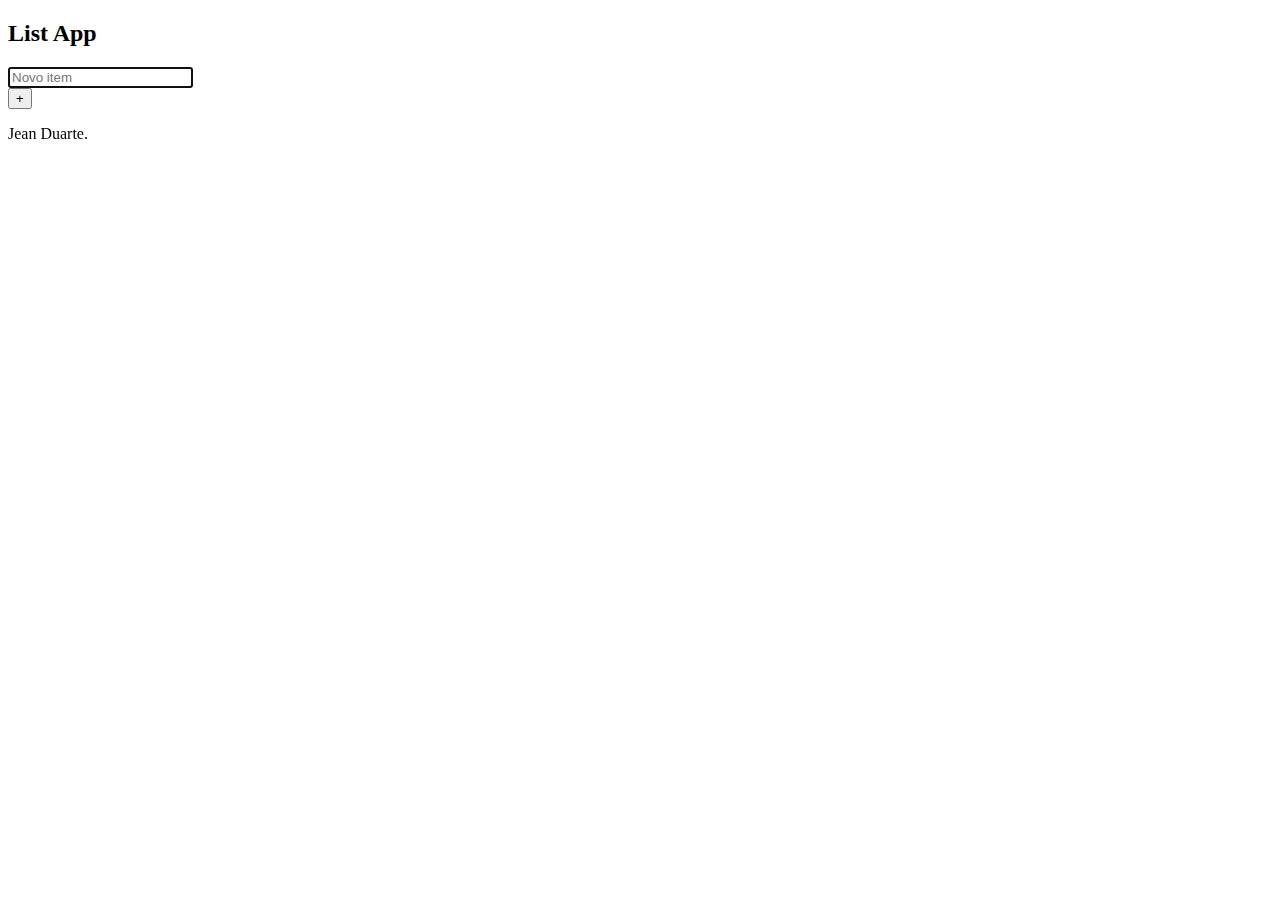
==== public/index.html @ 877e81f6 "using public folder to hold firebase config" ====
<!DOCTYPE html>
<html manifest="app.appcache">
<head>
    <meta charset="utf-8" />
    <meta http-equiv="X-UA-Compatible" content="IE=edge">
    <title>Sua listinha</title>
    <meta name="viewport" content="width=device-width, initial-scale=1">
    <link rel="stylesheet" href="main.css">    
    <link rel="stylesheet" href="https://stackpath.bootstrapcdn.com/bootstrap/4.1.3/css/bootstrap.min.css" integrity="sha384-MCw98/SFnGE8fJT3GXwEOngsV7Zt27NXFoaoApmYm81iuXoPkFOJwJ8ERdknLPMO" crossorigin="anonymous">
</head>
<body>
    <div class="card">

        <div class="card-header text-center">
            <h2 class="display-3 ">List App</h2>
        </div>

        <div class="card-body text-left">
            <div class="jumbotron">    

                <div class="input-group mb-3">
                    <input id="input" class="form-control" placeholder="Novo item" autofocus>
                    <div class="input-group-append">
                        <button id="btn" class="btn btn-success" type="button" >+</button>
                    </div>
                </div>
        
                <ul id="list" class="list-group mb-3">
                                
                </ul>
        
            </div>
        </div>
    
        <div class="card-footer text-muted text-center">
            Jean Duarte.
        </div>
    </div>

</body>

<script src="main.js"></script>
</html>
---- public/main.css ----
.closeBtn{
    color:white;
    background-color:brown;
    position:absolute;
    top:50%;
    right:2%;
    transform:translate(0%,-50%);
    -ms-transform:translate(0%,-50%);
    border-radius: 10% 10%;
    display:inline-block;
    padding:4px 8px;    
    vertical-align:middle;
    overflow:hidden;
    text-decoration:none;    
    text-align:center;
    cursor:pointer;
    white-space:nowrap
}

.closeBtn:hover{
    color:white;
    background-color: red;
    transition-duration: 0.5s;
}
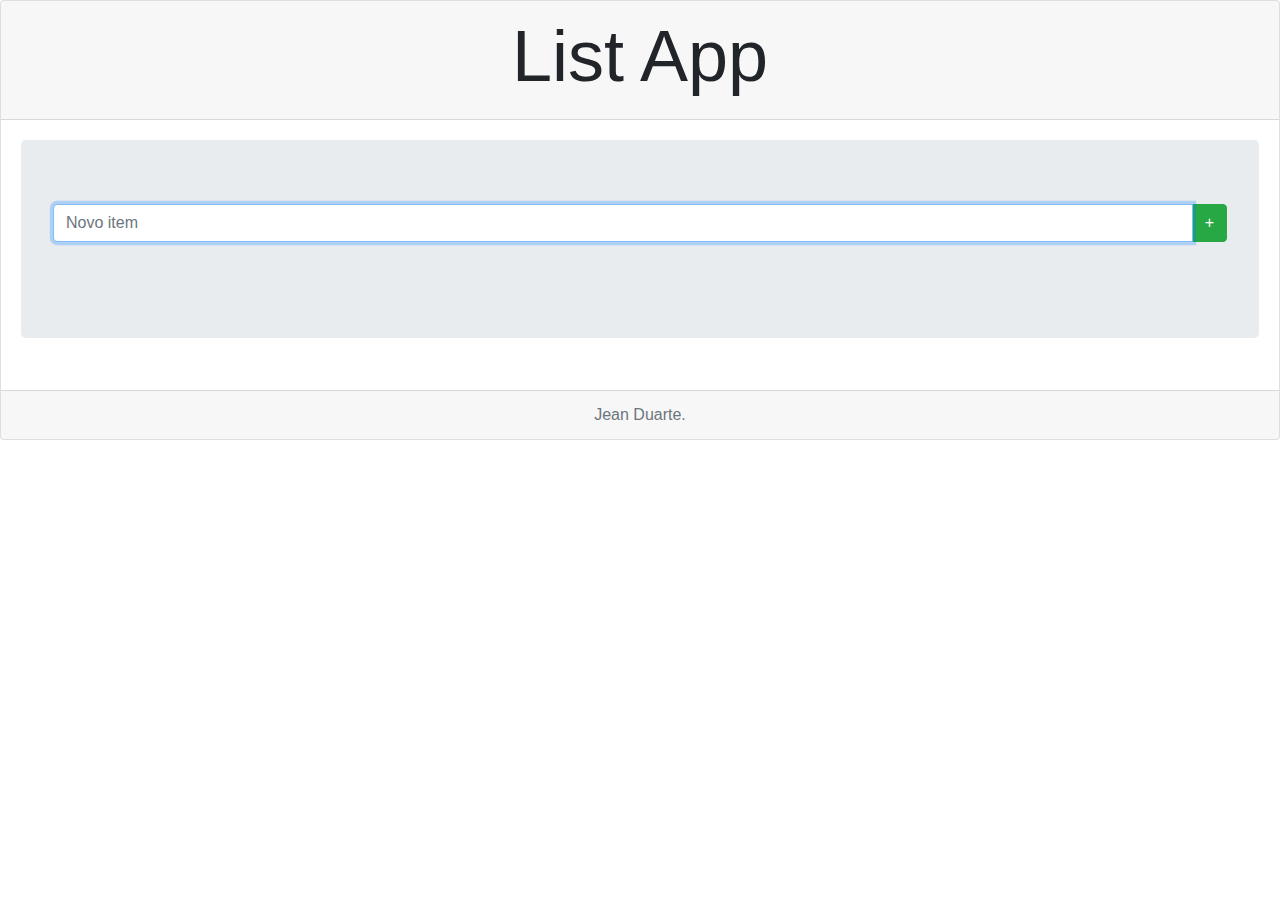
==== commit d376f37b: "not using anymore link to bootstrap" ====
--- a/public/index.html
+++ b/public/index.html
@@ -6,7 +6,7 @@
     <title>Sua listinha</title>
     <meta name="viewport" content="width=device-width, initial-scale=1">
     <link rel="stylesheet" href="main.css">    
-    <link rel="stylesheet" href="https://stackpath.bootstrapcdn.com/bootstrap/4.1.3/css/bootstrap.min.css" integrity="sha384-MCw98/SFnGE8fJT3GXwEOngsV7Zt27NXFoaoApmYm81iuXoPkFOJwJ8ERdknLPMO" crossorigin="anonymous">
+    <!--<link rel="stylesheet" href="https://stackpath.bootstrapcdn.com/bootstrap/4.1.3/css/bootstrap.min.css" integrity="sha384-MCw98/SFnGE8fJT3GXwEOngsV7Zt27NXFoaoApmYm81iuXoPkFOJwJ8ERdknLPMO" crossorigin="anonymous">-->
 </head>
 <body>
     <div class="card">
--- a/public/main.css
+++ b/public/main.css
@@ -23,4 +23,12 @@
     color:white;
     background-color: red;
     transition-duration: 0.5s;
-}+}
+
+/*!
+ * Bootstrap v4.1.3 (https://getbootstrap.com/)
+ * Copyright 2011-2018 The Bootstrap Authors
+ * Copyright 2011-2018 Twitter, Inc.
+ * Licensed under MIT (https://github.com/twbs/bootstrap/blob/master/LICENSE)
+ */:root{--blue:#007bff;--indigo:#6610f2;--purple:#6f42c1;--pink:#e83e8c;--red:#dc3545;--orange:#fd7e14;--yellow:#ffc107;--green:#28a745;--teal:#20c997;--cyan:#17a2b8;--white:#fff;--gray:#6c757d;--gray-dark:#343a40;--primary:#007bff;--secondary:#6c757d;--success:#28a745;--info:#17a2b8;--warning:#ffc107;--danger:#dc3545;--light:#f8f9fa;--dark:#343a40;--breakpoint-xs:0;--breakpoint-sm:576px;--breakpoint-md:768px;--breakpoint-lg:992px;--breakpoint-xl:1200px;--font-family-sans-serif:-apple-system,BlinkMacSystemFont,"Segoe UI",Roboto,"Helvetica Neue",Arial,sans-serif,"Apple Color Emoji","Segoe UI Emoji","Segoe UI Symbol","Noto Color Emoji";--font-family-monospace:SFMono-Regular,Menlo,Monaco,Consolas,"Liberation Mono","Courier New",monospace}*,::after,::before{box-sizing:border-box}html{font-family:sans-serif;line-height:1.15;-webkit-text-size-adjust:100%;-ms-text-size-adjust:100%;-ms-overflow-style:scrollbar;-webkit-tap-highlight-color:transparent}@-ms-viewport{width:device-width}article,aside,figcaption,figure,footer,header,hgroup,main,nav,section{display:block}body{margin:0;font-family:-apple-system,BlinkMacSystemFont,"Segoe UI",Roboto,"Helvetica Neue",Arial,sans-serif,"Apple Color Emoji","Segoe UI Emoji","Segoe UI Symbol","Noto Color Emoji";font-size:1rem;font-weight:400;line-height:1.5;color:#212529;text-align:left;background-color:#fff}[tabindex="-1"]:focus{outline:0!important}hr{box-sizing:content-box;height:0;overflow:visible}h1,h2,h3,h4,h5,h6{margin-top:0;margin-bottom:.5rem}p{margin-top:0;margin-bottom:1rem}abbr[data-original-title],abbr[title]{text-decoration:underline;-webkit-text-decoration:underline dotted;text-decoration:underline dotted;cursor:help;border-bottom:0}address{margin-bottom:1rem;font-style:normal;line-height:inherit}dl,ol,ul{margin-top:0;margin-bottom:1rem}ol ol,ol ul,ul ol,ul ul{margin-bottom:0}dt{font-weight:700}dd{margin-bottom:.5rem;margin-left:0}blockquote{margin:0 0 1rem}dfn{font-style:italic}b,strong{font-weight:bolder}small{font-size:80%}sub,sup{position:relative;font-size:75%;line-height:0;vertical-align:baseline}sub{bottom:-.25em}sup{top:-.5em}a{color:#007bff;text-decoration:none;background-color:transparent;-webkit-text-decoration-skip:objects}a:hover{color:#0056b3;text-decoration:underline}a:not([href]):not([tabindex]){color:inherit;text-decoration:none}a:not([href]):not([tabindex]):focus,a:not([href]):not([tabindex]):hover{color:inherit;text-decoration:none}a:not([href]):not([tabindex]):focus{outline:0}code,kbd,pre,samp{font-family:SFMono-Regular,Menlo,Monaco,Consolas,"Liberation Mono","Courier New",monospace;font-size:1em}pre{margin-top:0;margin-bottom:1rem;overflow:auto;-ms-overflow-style:scrollbar}figure{margin:0 0 1rem}img{vertical-align:middle;border-style:none}svg{overflow:hidden;vertical-align:middle}table{border-collapse:collapse}caption{padding-top:.75rem;padding-bottom:.75rem;color:#6c757d;text-align:left;caption-side:bottom}th{text-align:inherit}label{display:inline-block;margin-bottom:.5rem}button{border-radius:0}button:focus{outline:1px dotted;outline:5px auto -webkit-focus-ring-color}button,input,optgroup,select,textarea{margin:0;font-family:inherit;font-size:inherit;line-height:inherit}button,input{overflow:visible}button,select{text-transform:none}[type=reset],[type=submit],button,html [type=button]{-webkit-appearance:button}[type=button]::-moz-focus-inner,[type=reset]::-moz-focus-inner,[type=submit]::-moz-focus-inner,button::-moz-focus-inner{padding:0;border-style:none}input[type=checkbox],input[type=radio]{box-sizing:border-box;padding:0}input[type=date],input[type=datetime-local],input[type=month],input[type=time]{-webkit-appearance:listbox}textarea{overflow:auto;resize:vertical}fieldset{min-width:0;padding:0;margin:0;border:0}legend{display:block;width:100%;max-width:100%;padding:0;margin-bottom:.5rem;font-size:1.5rem;line-height:inherit;color:inherit;white-space:normal}progress{vertical-align:baseline}[type=number]::-webkit-inner-spin-button,[type=number]::-webkit-outer-spin-button{height:auto}[type=search]{outline-offset:-2px;-webkit-appearance:none}[type=search]::-webkit-search-cancel-button,[type=search]::-webkit-search-decoration{-webkit-appearance:none}::-webkit-file-upload-button{font:inherit;-webkit-appearance:button}output{display:inline-block}summary{display:list-item;cursor:pointer}template{display:none}[hidden]{display:none!important}.h1,.h2,.h3,.h4,.h5,.h6,h1,h2,h3,h4,h5,h6{margin-bottom:.5rem;font-family:inherit;font-weight:500;line-height:1.2;color:inherit}.h1,h1{font-size:2.5rem}.h2,h2{font-size:2rem}.h3,h3{font-size:1.75rem}.h4,h4{font-size:1.5rem}.h5,h5{font-size:1.25rem}.h6,h6{font-size:1rem}.lead{font-size:1.25rem;font-weight:300}.display-1{font-size:6rem;font-weight:300;line-height:1.2}.display-2{font-size:5.5rem;font-weight:300;line-height:1.2}.display-3{font-size:4.5rem;font-weight:300;line-height:1.2}.display-4{font-size:3.5rem;font-weight:300;line-height:1.2}hr{margin-top:1rem;margin-bottom:1rem;border:0;border-top:1px solid rgba(0,0,0,.1)}.small,small{font-size:80%;font-weight:400}.mark,mark{padding:.2em;background-color:#fcf8e3}.list-unstyled{padding-left:0;list-style:none}.list-inline{padding-left:0;list-style:none}.list-inline-item{display:inline-block}.list-inline-item:not(:last-child){margin-right:.5rem}.initialism{font-size:90%;text-transform:uppercase}.blockquote{margin-bottom:1rem;font-size:1.25rem}.blockquote-footer{display:block;font-size:80%;color:#6c757d}.blockquote-footer::before{content:"\2014 \00A0"}.img-fluid{max-width:100%;height:auto}.img-thumbnail{padding:.25rem;background-color:#fff;border:1px solid #dee2e6;border-radius:.25rem;max-width:100%;height:auto}.figure{display:inline-block}.figure-img{margin-bottom:.5rem;line-height:1}.figure-caption{font-size:90%;color:#6c757d}code{font-size:87.5%;color:#e83e8c;word-break:break-word}a>code{color:inherit}kbd{padding:.2rem .4rem;font-size:87.5%;color:#fff;background-color:#212529;border-radius:.2rem}kbd kbd{padding:0;font-size:100%;font-weight:700}pre{display:block;font-size:87.5%;color:#212529}pre code{font-size:inherit;color:inherit;word-break:normal}.pre-scrollable{max-height:340px;overflow-y:scroll}.container{width:100%;padding-right:15px;padding-left:15px;margin-right:auto;margin-left:auto}@media (min-width:576px){.container{max-width:540px}}@media (min-width:768px){.container{max-width:720px}}@media (min-width:992px){.container{max-width:960px}}@media (min-width:1200px){.container{max-width:1140px}}.container-fluid{width:100%;padding-right:15px;padding-left:15px;margin-right:auto;margin-left:auto}.row{display:-ms-flexbox;display:flex;-ms-flex-wrap:wrap;flex-wrap:wrap;margin-right:-15px;margin-left:-15px}.no-gutters{margin-right:0;margin-left:0}.no-gutters>.col,.no-gutters>[class*=col-]{padding-right:0;padding-left:0}.col,.col-1,.col-10,.col-11,.col-12,.col-2,.col-3,.col-4,.col-5,.col-6,.col-7,.col-8,.col-9,.col-auto,.col-lg,.col-lg-1,.col-lg-10,.col-lg-11,.col-lg-12,.col-lg-2,.col-lg-3,.col-lg-4,.col-lg-5,.col-lg-6,.col-lg-7,.col-lg-8,.col-lg-9,.col-lg-auto,.col-md,.col-md-1,.col-md-10,.col-md-11,.col-md-12,.col-md-2,.col-md-3,.col-md-4,.col-md-5,.col-md-6,.col-md-7,.col-md-8,.col-md-9,.col-md-auto,.col-sm,.col-sm-1,.col-sm-10,.col-sm-11,.col-sm-12,.col-sm-2,.col-sm-3,.col-sm-4,.col-sm-5,.col-sm-6,.col-sm-7,.col-sm-8,.col-sm-9,.col-sm-auto,.col-xl,.col-xl-1,.col-xl-10,.col-xl-11,.col-xl-12,.col-xl-2,.col-xl-3,.col-xl-4,.col-xl-5,.col-xl-6,.col-xl-7,.col-xl-8,.col-xl-9,.col-xl-auto{position:relative;width:100%;min-height:1px;padding-right:15px;padding-left:15px}.col{-ms-flex-preferred-size:0;flex-basis:0;-ms-flex-positive:1;flex-grow:1;max-width:100%}.col-auto{-ms-flex:0 0 auto;flex:0 0 auto;width:auto;max-width:none}.col-1{-ms-flex:0 0 8.333333%;flex:0 0 8.333333%;max-width:8.333333%}.col-2{-ms-flex:0 0 16.666667%;flex:0 0 16.666667%;max-width:16.666667%}.col-3{-ms-flex:0 0 25%;flex:0 0 25%;max-width:25%}.col-4{-ms-flex:0 0 33.333333%;flex:0 0 33.333333%;max-width:33.333333%}.col-5{-ms-flex:0 0 41.666667%;flex:0 0 41.666667%;max-width:41.666667%}.col-6{-ms-flex:0 0 50%;flex:0 0 50%;max-width:50%}.col-7{-ms-flex:0 0 58.333333%;flex:0 0 58.333333%;max-width:58.333333%}.col-8{-ms-flex:0 0 66.666667%;flex:0 0 66.666667%;max-width:66.666667%}.col-9{-ms-flex:0 0 75%;flex:0 0 75%;max-width:75%}.col-10{-ms-flex:0 0 83.333333%;flex:0 0 83.333333%;max-width:83.333333%}.col-11{-ms-flex:0 0 91.666667%;flex:0 0 91.666667%;max-width:91.666667%}.col-12{-ms-flex:0 0 100%;flex:0 0 100%;max-width:100%}.order-first{-ms-flex-order:-1;order:-1}.order-last{-ms-flex-order:13;order:13}.order-0{-ms-flex-order:0;order:0}.order-1{-ms-flex-order:1;order:1}.order-2{-ms-flex-order:2;order:2}.order-3{-ms-flex-order:3;order:3}.order-4{-ms-flex-order:4;order:4}.order-5{-ms-flex-order:5;order:5}.order-6{-ms-flex-order:6;order:6}.order-7{-ms-flex-order:7;order:7}.order-8{-ms-flex-order:8;order:8}.order-9{-ms-flex-order:9;order:9}.order-10{-ms-flex-order:10;order:10}.order-11{-ms-flex-order:11;order:11}.order-12{-ms-flex-order:12;order:12}.offset-1{margin-left:8.333333%}.offset-2{margin-left:16.666667%}.offset-3{margin-left:25%}.offset-4{margin-left:33.333333%}.offset-5{margin-left:41.666667%}.offset-6{margin-left:50%}.offset-7{margin-left:58.333333%}.offset-8{margin-left:66.666667%}.offset-9{margin-left:75%}.offset-10{margin-left:83.333333%}.offset-11{margin-left:91.666667%}@media (min-width:576px){.col-sm{-ms-flex-preferred-size:0;flex-basis:0;-ms-flex-positive:1;flex-grow:1;max-width:100%}.col-sm-auto{-ms-flex:0 0 auto;flex:0 0 auto;width:auto;max-width:none}.col-sm-1{-ms-flex:0 0 8.333333%;flex:0 0 8.333333%;max-width:8.333333%}.col-sm-2{-ms-flex:0 0 16.666667%;flex:0 0 16.666667%;max-width:16.666667%}.col-sm-3{-ms-flex:0 0 25%;flex:0 0 25%;max-width:25%}.col-sm-4{-ms-flex:0 0 33.333333%;flex:0 0 33.333333%;max-width:33.333333%}.col-sm-5{-ms-flex:0 0 41.666667%;flex:0 0 41.666667%;max-width:41.666667%}.col-sm-6{-ms-flex:0 0 50%;flex:0 0 50%;max-width:50%}.col-sm-7{-ms-flex:0 0 58.333333%;flex:0 0 58.333333%;max-width:58.333333%}.col-sm-8{-ms-flex:0 0 66.666667%;flex:0 0 66.666667%;max-width:66.666667%}.col-sm-9{-ms-flex:0 0 75%;flex:0 0 75%;max-width:75%}.col-sm-10{-ms-flex:0 0 83.333333%;flex:0 0 83.333333%;max-width:83.333333%}.col-sm-11{-ms-flex:0 0 91.666667%;flex:0 0 91.666667%;max-width:91.666667%}.col-sm-12{-ms-flex:0 0 100%;flex:0 0 100%;max-width:100%}.order-sm-first{-ms-flex-order:-1;order:-1}.order-sm-last{-ms-flex-order:13;order:13}.order-sm-0{-ms-flex-order:0;order:0}.order-sm-1{-ms-flex-order:1;order:1}.order-sm-2{-ms-flex-order:2;order:2}.order-sm-3{-ms-flex-order:3;order:3}.order-sm-4{-ms-flex-order:4;order:4}.order-sm-5{-ms-flex-order:5;order:5}.order-sm-6{-ms-flex-order:6;order:6}.order-sm-7{-ms-flex-order:7;order:7}.order-sm-8{-ms-flex-order:8;order:8}.order-sm-9{-ms-flex-order:9;order:9}.order-sm-10{-ms-flex-order:10;order:10}.order-sm-11{-ms-flex-order:11;order:11}.order-sm-12{-ms-flex-order:12;order:12}.offset-sm-0{margin-left:0}.offset-sm-1{margin-left:8.333333%}.offset-sm-2{margin-left:16.666667%}.offset-sm-3{margin-left:25%}.offset-sm-4{margin-left:33.333333%}.offset-sm-5{margin-left:41.666667%}.offset-sm-6{margin-left:50%}.offset-sm-7{margin-left:58.333333%}.offset-sm-8{margin-left:66.666667%}.offset-sm-9{margin-left:75%}.offset-sm-10{margin-left:83.333333%}.offset-sm-11{margin-left:91.666667%}}@media (min-width:768px){.col-md{-ms-flex-preferred-size:0;flex-basis:0;-ms-flex-positive:1;flex-grow:1;max-width:100%}.col-md-auto{-ms-flex:0 0 auto;flex:0 0 auto;width:auto;max-width:none}.col-md-1{-ms-flex:0 0 8.333333%;flex:0 0 8.333333%;max-width:8.333333%}.col-md-2{-ms-flex:0 0 16.666667%;flex:0 0 16.666667%;max-width:16.666667%}.col-md-3{-ms-flex:0 0 25%;flex:0 0 25%;max-width:25%}.col-md-4{-ms-flex:0 0 33.333333%;flex:0 0 33.333333%;max-width:33.333333%}.col-md-5{-ms-flex:0 0 41.666667%;flex:0 0 41.666667%;max-width:41.666667%}.col-md-6{-ms-flex:0 0 50%;flex:0 0 50%;max-width:50%}.col-md-7{-ms-flex:0 0 58.333333%;flex:0 0 58.333333%;max-width:58.333333%}.col-md-8{-ms-flex:0 0 66.666667%;flex:0 0 66.666667%;max-width:66.666667%}.col-md-9{-ms-flex:0 0 75%;flex:0 0 75%;max-width:75%}.col-md-10{-ms-flex:0 0 83.333333%;flex:0 0 83.333333%;max-width:83.333333%}.col-md-11{-ms-flex:0 0 91.666667%;flex:0 0 91.666667%;max-width:91.666667%}.col-md-12{-ms-flex:0 0 100%;flex:0 0 100%;max-width:100%}.order-md-first{-ms-flex-order:-1;order:-1}.order-md-last{-ms-flex-order:13;order:13}.order-md-0{-ms-flex-order:0;order:0}.order-md-1{-ms-flex-order:1;order:1}.order-md-2{-ms-flex-order:2;order:2}.order-md-3{-ms-flex-order:3;order:3}.order-md-4{-ms-flex-order:4;order:4}.order-md-5{-ms-flex-order:5;order:5}.order-md-6{-ms-flex-order:6;order:6}.order-md-7{-ms-flex-order:7;order:7}.order-md-8{-ms-flex-order:8;order:8}.order-md-9{-ms-flex-order:9;order:9}.order-md-10{-ms-flex-order:10;order:10}.order-md-11{-ms-flex-order:11;order:11}.order-md-12{-ms-flex-order:12;order:12}.offset-md-0{margin-left:0}.offset-md-1{margin-left:8.333333%}.offset-md-2{margin-left:16.666667%}.offset-md-3{margin-left:25%}.offset-md-4{margin-left:33.333333%}.offset-md-5{margin-left:41.666667%}.offset-md-6{margin-left:50%}.offset-md-7{margin-left:58.333333%}.offset-md-8{margin-left:66.666667%}.offset-md-9{margin-left:75%}.offset-md-10{margin-left:83.333333%}.offset-md-11{margin-left:91.666667%}}@media (min-width:992px){.col-lg{-ms-flex-preferred-size:0;flex-basis:0;-ms-flex-positive:1;flex-grow:1;max-width:100%}.col-lg-auto{-ms-flex:0 0 auto;flex:0 0 auto;width:auto;max-width:none}.col-lg-1{-ms-flex:0 0 8.333333%;flex:0 0 8.333333%;max-width:8.333333%}.col-lg-2{-ms-flex:0 0 16.666667%;flex:0 0 16.666667%;max-width:16.666667%}.col-lg-3{-ms-flex:0 0 25%;flex:0 0 25%;max-width:25%}.col-lg-4{-ms-flex:0 0 33.333333%;flex:0 0 33.333333%;max-width:33.333333%}.col-lg-5{-ms-flex:0 0 41.666667%;flex:0 0 41.666667%;max-width:41.666667%}.col-lg-6{-ms-flex:0 0 50%;flex:0 0 50%;max-width:50%}.col-lg-7{-ms-flex:0 0 58.333333%;flex:0 0 58.333333%;max-width:58.333333%}.col-lg-8{-ms-flex:0 0 66.666667%;flex:0 0 66.666667%;max-width:66.666667%}.col-lg-9{-ms-flex:0 0 75%;flex:0 0 75%;max-width:75%}.col-lg-10{-ms-flex:0 0 83.333333%;flex:0 0 83.333333%;max-width:83.333333%}.col-lg-11{-ms-flex:0 0 91.666667%;flex:0 0 91.666667%;max-width:91.666667%}.col-lg-12{-ms-flex:0 0 100%;flex:0 0 100%;max-width:100%}.order-lg-first{-ms-flex-order:-1;order:-1}.order-lg-last{-ms-flex-order:13;order:13}.order-lg-0{-ms-flex-order:0;order:0}.order-lg-1{-ms-flex-order:1;order:1}.order-lg-2{-ms-flex-order:2;order:2}.order-lg-3{-ms-flex-order:3;order:3}.order-lg-4{-ms-flex-order:4;order:4}.order-lg-5{-ms-flex-order:5;order:5}.order-lg-6{-ms-flex-order:6;order:6}.order-lg-7{-ms-flex-order:7;order:7}.order-lg-8{-ms-flex-order:8;order:8}.order-lg-9{-ms-flex-order:9;order:9}.order-lg-10{-ms-flex-order:10;order:10}.order-lg-11{-ms-flex-order:11;order:11}.order-lg-12{-ms-flex-order:12;order:12}.offset-lg-0{margin-left:0}.offset-lg-1{margin-left:8.333333%}.offset-lg-2{margin-left:16.666667%}.offset-lg-3{margin-left:25%}.offset-lg-4{margin-left:33.333333%}.offset-lg-5{margin-left:41.666667%}.offset-lg-6{margin-left:50%}.offset-lg-7{margin-left:58.333333%}.offset-lg-8{margin-left:66.666667%}.offset-lg-9{margin-left:75%}.offset-lg-10{margin-left:83.333333%}.offset-lg-11{margin-left:91.666667%}}@media (min-width:1200px){.col-xl{-ms-flex-preferred-size:0;flex-basis:0;-ms-flex-positive:1;flex-grow:1;max-width:100%}.col-xl-auto{-ms-flex:0 0 auto;flex:0 0 auto;width:auto;max-width:none}.col-xl-1{-ms-flex:0 0 8.333333%;flex:0 0 8.333333%;max-width:8.333333%}.col-xl-2{-ms-flex:0 0 16.666667%;flex:0 0 16.666667%;max-width:16.666667%}.col-xl-3{-ms-flex:0 0 25%;flex:0 0 25%;max-width:25%}.col-xl-4{-ms-flex:0 0 33.333333%;flex:0 0 33.333333%;max-width:33.333333%}.col-xl-5{-ms-flex:0 0 41.666667%;flex:0 0 41.666667%;max-width:41.666667%}.col-xl-6{-ms-flex:0 0 50%;flex:0 0 50%;max-width:50%}.col-xl-7{-ms-flex:0 0 58.333333%;flex:0 0 58.333333%;max-width:58.333333%}.col-xl-8{-ms-flex:0 0 66.666667%;flex:0 0 66.666667%;max-width:66.666667%}.col-xl-9{-ms-flex:0 0 75%;flex:0 0 75%;max-width:75%}.col-xl-10{-ms-flex:0 0 83.333333%;flex:0 0 83.333333%;max-width:83.333333%}.col-xl-11{-ms-flex:0 0 91.666667%;flex:0 0 91.666667%;max-width:91.666667%}.col-xl-12{-ms-flex:0 0 100%;flex:0 0 100%;max-width:100%}.order-xl-first{-ms-flex-order:-1;order:-1}.order-xl-last{-ms-flex-order:13;order:13}.order-xl-0{-ms-flex-order:0;order:0}.order-xl-1{-ms-flex-order:1;order:1}.order-xl-2{-ms-flex-order:2;order:2}.order-xl-3{-ms-flex-order:3;order:3}.order-xl-4{-ms-flex-order:4;order:4}.order-xl-5{-ms-flex-order:5;order:5}.order-xl-6{-ms-flex-order:6;order:6}.order-xl-7{-ms-flex-order:7;order:7}.order-xl-8{-ms-flex-order:8;order:8}.order-xl-9{-ms-flex-order:9;order:9}.order-xl-10{-ms-flex-order:10;order:10}.order-xl-11{-ms-flex-order:11;order:11}.order-xl-12{-ms-flex-order:12;order:12}.offset-xl-0{margin-left:0}.offset-xl-1{margin-left:8.333333%}.offset-xl-2{margin-left:16.666667%}.offset-xl-3{margin-left:25%}.offset-xl-4{margin-left:33.333333%}.offset-xl-5{margin-left:41.666667%}.offset-xl-6{margin-left:50%}.offset-xl-7{margin-left:58.333333%}.offset-xl-8{margin-left:66.666667%}.offset-xl-9{margin-left:75%}.offset-xl-10{margin-left:83.333333%}.offset-xl-11{margin-left:91.666667%}}.table{width:100%;margin-bottom:1rem;background-color:transparent}.table td,.table th{padding:.75rem;vertical-align:top;border-top:1px solid #dee2e6}.table thead th{vertical-align:bottom;border-bottom:2px solid #dee2e6}.table tbody+tbody{border-top:2px solid #dee2e6}.table .table{background-color:#fff}.table-sm td,.table-sm th{padding:.3rem}.table-bordered{border:1px solid #dee2e6}.table-bordered td,.table-bordered th{border:1px solid #dee2e6}.table-bordered thead td,.table-bordered thead th{border-bottom-width:2px}.table-borderless tbody+tbody,.table-borderless td,.table-borderless th,.table-borderless thead th{border:0}.table-striped tbody tr:nth-of-type(odd){background-color:rgba(0,0,0,.05)}.table-hover tbody tr:hover{background-color:rgba(0,0,0,.075)}.table-primary,.table-primary>td,.table-primary>th{background-color:#b8daff}.table-hover .table-primary:hover{background-color:#9fcdff}.table-hover .table-primary:hover>td,.table-hover .table-primary:hover>th{background-color:#9fcdff}.table-secondary,.table-secondary>td,.table-secondary>th{background-color:#d6d8db}.table-hover .table-secondary:hover{background-color:#c8cbcf}.table-hover .table-secondary:hover>td,.table-hover .table-secondary:hover>th{background-color:#c8cbcf}.table-success,.table-success>td,.table-success>th{background-color:#c3e6cb}.table-hover .table-success:hover{background-color:#b1dfbb}.table-hover .table-success:hover>td,.table-hover .table-success:hover>th{background-color:#b1dfbb}.table-info,.table-info>td,.table-info>th{background-color:#bee5eb}.table-hover .table-info:hover{background-color:#abdde5}.table-hover .table-info:hover>td,.table-hover .table-info:hover>th{background-color:#abdde5}.table-warning,.table-warning>td,.table-warning>th{background-color:#ffeeba}.table-hover .table-warning:hover{background-color:#ffe8a1}.table-hover .table-warning:hover>td,.table-hover .table-warning:hover>th{background-color:#ffe8a1}.table-danger,.table-danger>td,.table-danger>th{background-color:#f5c6cb}.table-hover .table-danger:hover{background-color:#f1b0b7}.table-hover .table-danger:hover>td,.table-hover .table-danger:hover>th{background-color:#f1b0b7}.table-light,.table-light>td,.table-light>th{background-color:#fdfdfe}.table-hover .table-light:hover{background-color:#ececf6}.table-hover .table-light:hover>td,.table-hover .table-light:hover>th{background-color:#ececf6}.table-dark,.table-dark>td,.table-dark>th{background-color:#c6c8ca}.table-hover .table-dark:hover{background-color:#b9bbbe}.table-hover .table-dark:hover>td,.table-hover .table-dark:hover>th{background-color:#b9bbbe}.table-active,.table-active>td,.table-active>th{background-color:rgba(0,0,0,.075)}.table-hover .table-active:hover{background-color:rgba(0,0,0,.075)}.table-hover .table-active:hover>td,.table-hover .table-active:hover>th{background-color:rgba(0,0,0,.075)}.table .thead-dark th{color:#fff;background-color:#212529;border-color:#32383e}.table .thead-light th{color:#495057;background-color:#e9ecef;border-color:#dee2e6}.table-dark{color:#fff;background-color:#212529}.table-dark td,.table-dark th,.table-dark thead th{border-color:#32383e}.table-dark.table-bordered{border:0}.table-dark.table-striped tbody tr:nth-of-type(odd){background-color:rgba(255,255,255,.05)}.table-dark.table-hover tbody tr:hover{background-color:rgba(255,255,255,.075)}@media (max-width:575.98px){.table-responsive-sm{display:block;width:100%;overflow-x:auto;-webkit-overflow-scrolling:touch;-ms-overflow-style:-ms-autohiding-scrollbar}.table-responsive-sm>.table-bordered{border:0}}@media (max-width:767.98px){.table-responsive-md{display:block;width:100%;overflow-x:auto;-webkit-overflow-scrolling:touch;-ms-overflow-style:-ms-autohiding-scrollbar}.table-responsive-md>.table-bordered{border:0}}@media (max-width:991.98px){.table-responsive-lg{display:block;width:100%;overflow-x:auto;-webkit-overflow-scrolling:touch;-ms-overflow-style:-ms-autohiding-scrollbar}.table-responsive-lg>.table-bordered{border:0}}@media (max-width:1199.98px){.table-responsive-xl{display:block;width:100%;overflow-x:auto;-webkit-overflow-scrolling:touch;-ms-overflow-style:-ms-autohiding-scrollbar}.table-responsive-xl>.table-bordered{border:0}}.table-responsive{display:block;width:100%;overflow-x:auto;-webkit-overflow-scrolling:touch;-ms-overflow-style:-ms-autohiding-scrollbar}.table-responsive>.table-bordered{border:0}.form-control{display:block;width:100%;height:calc(2.25rem + 2px);padding:.375rem .75rem;font-size:1rem;line-height:1.5;color:#495057;background-color:#fff;background-clip:padding-box;border:1px solid #ced4da;border-radius:.25rem;transition:border-color .15s ease-in-out,box-shadow .15s ease-in-out}@media screen and (prefers-reduced-motion:reduce){.form-control{transition:none}}.form-control::-ms-expand{background-color:transparent;border:0}.form-control:focus{color:#495057;background-color:#fff;border-color:#80bdff;outline:0;box-shadow:0 0 0 .2rem rgba(0,123,255,.25)}.form-control::-webkit-input-placeholder{color:#6c757d;opacity:1}.form-control::-moz-placeholder{color:#6c757d;opacity:1}.form-control:-ms-input-placeholder{color:#6c757d;opacity:1}.form-control::-ms-input-placeholder{color:#6c757d;opacity:1}.form-control::placeholder{color:#6c757d;opacity:1}.form-control:disabled,.form-control[readonly]{background-color:#e9ecef;opacity:1}select.form-control:focus::-ms-value{color:#495057;background-color:#fff}.form-control-file,.form-control-range{display:block;width:100%}.col-form-label{padding-top:calc(.375rem + 1px);padding-bottom:calc(.375rem + 1px);margin-bottom:0;font-size:inherit;line-height:1.5}.col-form-label-lg{padding-top:calc(.5rem + 1px);padding-bottom:calc(.5rem + 1px);font-size:1.25rem;line-height:1.5}.col-form-label-sm{padding-top:calc(.25rem + 1px);padding-bottom:calc(.25rem + 1px);font-size:.875rem;line-height:1.5}.form-control-plaintext{display:block;width:100%;padding-top:.375rem;padding-bottom:.375rem;margin-bottom:0;line-height:1.5;color:#212529;background-color:transparent;border:solid transparent;border-width:1px 0}.form-control-plaintext.form-control-lg,.form-control-plaintext.form-control-sm{padding-right:0;padding-left:0}.form-control-sm{height:calc(1.8125rem + 2px);padding:.25rem .5rem;font-size:.875rem;line-height:1.5;border-radius:.2rem}.form-control-lg{height:calc(2.875rem + 2px);padding:.5rem 1rem;font-size:1.25rem;line-height:1.5;border-radius:.3rem}select.form-control[multiple],select.form-control[size]{height:auto}textarea.form-control{height:auto}.form-group{margin-bottom:1rem}.form-text{display:block;margin-top:.25rem}.form-row{display:-ms-flexbox;display:flex;-ms-flex-wrap:wrap;flex-wrap:wrap;margin-right:-5px;margin-left:-5px}.form-row>.col,.form-row>[class*=col-]{padding-right:5px;padding-left:5px}.form-check{position:relative;display:block;padding-left:1.25rem}.form-check-input{position:absolute;margin-top:.3rem;margin-left:-1.25rem}.form-check-input:disabled~.form-check-label{color:#6c757d}.form-check-label{margin-bottom:0}.form-check-inline{display:-ms-inline-flexbox;display:inline-flex;-ms-flex-align:center;align-items:center;padding-left:0;margin-right:.75rem}.form-check-inline .form-check-input{position:static;margin-top:0;margin-right:.3125rem;margin-left:0}.valid-feedback{display:none;width:100%;margin-top:.25rem;font-size:80%;color:#28a745}.valid-tooltip{position:absolute;top:100%;z-index:5;display:none;max-width:100%;padding:.25rem .5rem;margin-top:.1rem;font-size:.875rem;line-height:1.5;color:#fff;background-color:rgba(40,167,69,.9);border-radius:.25rem}.custom-select.is-valid,.form-control.is-valid,.was-validated .custom-select:valid,.was-validated .form-control:valid{border-color:#28a745}.custom-select.is-valid:focus,.form-control.is-valid:focus,.was-validated .custom-select:valid:focus,.was-validated .form-control:valid:focus{border-color:#28a745;box-shadow:0 0 0 .2rem rgba(40,167,69,.25)}.custom-select.is-valid~.valid-feedback,.custom-select.is-valid~.valid-tooltip,.form-control.is-valid~.valid-feedback,.form-control.is-valid~.valid-tooltip,.was-validated .custom-select:valid~.valid-feedback,.was-validated .custom-select:valid~.valid-tooltip,.was-validated .form-control:valid~.valid-feedback,.was-validated .form-control:valid~.valid-tooltip{display:block}.form-control-file.is-valid~.valid-feedback,.form-control-file.is-valid~.valid-tooltip,.was-validated .form-control-file:valid~.valid-feedback,.was-validated .form-control-file:valid~.valid-tooltip{display:block}.form-check-input.is-valid~.form-check-label,.was-validated .form-check-input:valid~.form-check-label{color:#28a745}.form-check-input.is-valid~.valid-feedback,.form-check-input.is-valid~.valid-tooltip,.was-validated .form-check-input:valid~.valid-feedback,.was-validated .form-check-input:valid~.valid-tooltip{display:block}.custom-control-input.is-valid~.custom-control-label,.was-validated .custom-control-input:valid~.custom-control-label{color:#28a745}.custom-control-input.is-valid~.custom-control-label::before,.was-validated .custom-control-input:valid~.custom-control-label::before{background-color:#71dd8a}.custom-control-input.is-valid~.valid-feedback,.custom-control-input.is-valid~.valid-tooltip,.was-validated .custom-control-input:valid~.valid-feedback,.was-validated .custom-control-input:valid~.valid-tooltip{display:block}.custom-control-input.is-valid:checked~.custom-control-label::before,.was-validated .custom-control-input:valid:checked~.custom-control-label::before{background-color:#34ce57}.custom-control-input.is-valid:focus~.custom-control-label::before,.was-validated .custom-control-input:valid:focus~.custom-control-label::before{box-shadow:0 0 0 1px #fff,0 0 0 .2rem rgba(40,167,69,.25)}.custom-file-input.is-valid~.custom-file-label,.was-validated .custom-file-input:valid~.custom-file-label{border-color:#28a745}.custom-file-input.is-valid~.custom-file-label::after,.was-validated .custom-file-input:valid~.custom-file-label::after{border-color:inherit}.custom-file-input.is-valid~.valid-feedback,.custom-file-input.is-valid~.valid-tooltip,.was-validated .custom-file-input:valid~.valid-feedback,.was-validated .custom-file-input:valid~.valid-tooltip{display:block}.custom-file-input.is-valid:focus~.custom-file-label,.was-validated .custom-file-input:valid:focus~.custom-file-label{box-shadow:0 0 0 .2rem rgba(40,167,69,.25)}.invalid-feedback{display:none;width:100%;margin-top:.25rem;font-size:80%;color:#dc3545}.invalid-tooltip{position:absolute;top:100%;z-index:5;display:none;max-width:100%;padding:.25rem .5rem;margin-top:.1rem;font-size:.875rem;line-height:1.5;color:#fff;background-color:rgba(220,53,69,.9);border-radius:.25rem}.custom-select.is-invalid,.form-control.is-invalid,.was-validated .custom-select:invalid,.was-validated .form-control:invalid{border-color:#dc3545}.custom-select.is-invalid:focus,.form-control.is-invalid:focus,.was-validated .custom-select:invalid:focus,.was-validated .form-control:invalid:focus{border-color:#dc3545;box-shadow:0 0 0 .2rem rgba(220,53,69,.25)}.custom-select.is-invalid~.invalid-feedback,.custom-select.is-invalid~.invalid-tooltip,.form-control.is-invalid~.invalid-feedback,.form-control.is-invalid~.invalid-tooltip,.was-validated .custom-select:invalid~.invalid-feedback,.was-validated .custom-select:invalid~.invalid-tooltip,.was-validated .form-control:invalid~.invalid-feedback,.was-validated .form-control:invalid~.invalid-tooltip{display:block}.form-control-file.is-invalid~.invalid-feedback,.form-control-file.is-invalid~.invalid-tooltip,.was-validated .form-control-file:invalid~.invalid-feedback,.was-validated .form-control-file:invalid~.invalid-tooltip{display:block}.form-check-input.is-invalid~.form-check-label,.was-validated .form-check-input:invalid~.form-check-label{color:#dc3545}.form-check-input.is-invalid~.invalid-feedback,.form-check-input.is-invalid~.invalid-tooltip,.was-validated .form-check-input:invalid~.invalid-feedback,.was-validated .form-check-input:invalid~.invalid-tooltip{display:block}.custom-control-input.is-invalid~.custom-control-label,.was-validated .custom-control-input:invalid~.custom-control-label{color:#dc3545}.custom-control-input.is-invalid~.custom-control-label::before,.was-validated .custom-control-input:invalid~.custom-control-label::before{background-color:#efa2a9}.custom-control-input.is-invalid~.invalid-feedback,.custom-control-input.is-invalid~.invalid-tooltip,.was-validated .custom-control-input:invalid~.invalid-feedback,.was-validated .custom-control-input:invalid~.invalid-tooltip{display:block}.custom-control-input.is-invalid:checked~.custom-control-label::before,.was-validated .custom-control-input:invalid:checked~.custom-control-label::before{background-color:#e4606d}.custom-control-input.is-invalid:focus~.custom-control-label::before,.was-validated .custom-control-input:invalid:focus~.custom-control-label::before{box-shadow:0 0 0 1px #fff,0 0 0 .2rem rgba(220,53,69,.25)}.custom-file-input.is-invalid~.custom-file-label,.was-validated .custom-file-input:invalid~.custom-file-label{border-color:#dc3545}.custom-file-input.is-invalid~.custom-file-label::after,.was-validated .custom-file-input:invalid~.custom-file-label::after{border-color:inherit}.custom-file-input.is-invalid~.invalid-feedback,.custom-file-input.is-invalid~.invalid-tooltip,.was-validated .custom-file-input:invalid~.invalid-feedback,.was-validated .custom-file-input:invalid~.invalid-tooltip{display:block}.custom-file-input.is-invalid:focus~.custom-file-label,.was-validated .custom-file-input:invalid:focus~.custom-file-label{box-shadow:0 0 0 .2rem rgba(220,53,69,.25)}.form-inline{display:-ms-flexbox;display:flex;-ms-flex-flow:row wrap;flex-flow:row wrap;-ms-flex-align:center;align-items:center}.form-inline .form-check{width:100%}@media (min-width:576px){.form-inline label{display:-ms-flexbox;display:flex;-ms-flex-align:center;align-items:center;-ms-flex-pack:center;justify-content:center;margin-bottom:0}.form-inline .form-group{display:-ms-flexbox;display:flex;-ms-flex:0 0 auto;flex:0 0 auto;-ms-flex-flow:row wrap;flex-flow:row wrap;-ms-flex-align:center;align-items:center;margin-bottom:0}.form-inline .form-control{display:inline-block;width:auto;vertical-align:middle}.form-inline .form-control-plaintext{display:inline-block}.form-inline .custom-select,.form-inline .input-group{width:auto}.form-inline .form-check{display:-ms-flexbox;display:flex;-ms-flex-align:center;align-items:center;-ms-flex-pack:center;justify-content:center;width:auto;padding-left:0}.form-inline .form-check-input{position:relative;margin-top:0;margin-right:.25rem;margin-left:0}.form-inline .custom-control{-ms-flex-align:center;align-items:center;-ms-flex-pack:center;justify-content:center}.form-inline .custom-control-label{margin-bottom:0}}.btn{display:inline-block;font-weight:400;text-align:center;white-space:nowrap;vertical-align:middle;-webkit-user-select:none;-moz-user-select:none;-ms-user-select:none;user-select:none;border:1px solid transparent;padding:.375rem .75rem;font-size:1rem;line-height:1.5;border-radius:.25rem;transition:color .15s ease-in-out,background-color .15s ease-in-out,border-color .15s ease-in-out,box-shadow .15s ease-in-out}@media screen and (prefers-reduced-motion:reduce){.btn{transition:none}}.btn:focus,.btn:hover{text-decoration:none}.btn.focus,.btn:focus{outline:0;box-shadow:0 0 0 .2rem rgba(0,123,255,.25)}.btn.disabled,.btn:disabled{opacity:.65}.btn:not(:disabled):not(.disabled){cursor:pointer}a.btn.disabled,fieldset:disabled a.btn{pointer-events:none}.btn-primary{color:#fff;background-color:#007bff;border-color:#007bff}.btn-primary:hover{color:#fff;background-color:#0069d9;border-color:#0062cc}.btn-primary.focus,.btn-primary:focus{box-shadow:0 0 0 .2rem rgba(0,123,255,.5)}.btn-primary.disabled,.btn-primary:disabled{color:#fff;background-color:#007bff;border-color:#007bff}.btn-primary:not(:disabled):not(.disabled).active,.btn-primary:not(:disabled):not(.disabled):active,.show>.btn-primary.dropdown-toggle{color:#fff;background-color:#0062cc;border-color:#005cbf}.btn-primary:not(:disabled):not(.disabled).active:focus,.btn-primary:not(:disabled):not(.disabled):active:focus,.show>.btn-primary.dropdown-toggle:focus{box-shadow:0 0 0 .2rem rgba(0,123,255,.5)}.btn-secondary{color:#fff;background-color:#6c757d;border-color:#6c757d}.btn-secondary:hover{color:#fff;background-color:#5a6268;border-color:#545b62}.btn-secondary.focus,.btn-secondary:focus{box-shadow:0 0 0 .2rem rgba(108,117,125,.5)}.btn-secondary.disabled,.btn-secondary:disabled{color:#fff;background-color:#6c757d;border-color:#6c757d}.btn-secondary:not(:disabled):not(.disabled).active,.btn-secondary:not(:disabled):not(.disabled):active,.show>.btn-secondary.dropdown-toggle{color:#fff;background-color:#545b62;border-color:#4e555b}.btn-secondary:not(:disabled):not(.disabled).active:focus,.btn-secondary:not(:disabled):not(.disabled):active:focus,.show>.btn-secondary.dropdown-toggle:focus{box-shadow:0 0 0 .2rem rgba(108,117,125,.5)}.btn-success{color:#fff;background-color:#28a745;border-color:#28a745}.btn-success:hover{color:#fff;background-color:#218838;border-color:#1e7e34}.btn-success.focus,.btn-success:focus{box-shadow:0 0 0 .2rem rgba(40,167,69,.5)}.btn-success.disabled,.btn-success:disabled{color:#fff;background-color:#28a745;border-color:#28a745}.btn-success:not(:disabled):not(.disabled).active,.btn-success:not(:disabled):not(.disabled):active,.show>.btn-success.dropdown-toggle{color:#fff;background-color:#1e7e34;border-color:#1c7430}.btn-success:not(:disabled):not(.disabled).active:focus,.btn-success:not(:disabled):not(.disabled):active:focus,.show>.btn-success.dropdown-toggle:focus{box-shadow:0 0 0 .2rem rgba(40,167,69,.5)}.btn-info{color:#fff;background-color:#17a2b8;border-color:#17a2b8}.btn-info:hover{color:#fff;background-color:#138496;border-color:#117a8b}.btn-info.focus,.btn-info:focus{box-shadow:0 0 0 .2rem rgba(23,162,184,.5)}.btn-info.disabled,.btn-info:disabled{color:#fff;background-color:#17a2b8;border-color:#17a2b8}.btn-info:not(:disabled):not(.disabled).active,.btn-info:not(:disabled):not(.disabled):active,.show>.btn-info.dropdown-toggle{color:#fff;background-color:#117a8b;border-color:#10707f}.btn-info:not(:disabled):not(.disabled).active:focus,.btn-info:not(:disabled):not(.disabled):active:focus,.show>.btn-info.dropdown-toggle:focus{box-shadow:0 0 0 .2rem rgba(23,162,184,.5)}.btn-warning{color:#212529;background-color:#ffc107;border-color:#ffc107}.btn-warning:hover{color:#212529;background-color:#e0a800;border-color:#d39e00}.btn-warning.focus,.btn-warning:focus{box-shadow:0 0 0 .2rem rgba(255,193,7,.5)}.btn-warning.disabled,.btn-warning:disabled{color:#212529;background-color:#ffc107;border-color:#ffc107}.btn-warning:not(:disabled):not(.disabled).active,.btn-warning:not(:disabled):not(.disabled):active,.show>.btn-warning.dropdown-toggle{color:#212529;background-color:#d39e00;border-color:#c69500}.btn-warning:not(:disabled):not(.disabled).active:focus,.btn-warning:not(:disabled):not(.disabled):active:focus,.show>.btn-warning.dropdown-toggle:focus{box-shadow:0 0 0 .2rem rgba(255,193,7,.5)}.btn-danger{color:#fff;background-color:#dc3545;border-color:#dc3545}.btn-danger:hover{color:#fff;background-color:#c82333;border-color:#bd2130}.btn-danger.focus,.btn-danger:focus{box-shadow:0 0 0 .2rem rgba(220,53,69,.5)}.btn-danger.disabled,.btn-danger:disabled{color:#fff;background-color:#dc3545;border-color:#dc3545}.btn-danger:not(:disabled):not(.disabled).active,.btn-danger:not(:disabled):not(.disabled):active,.show>.btn-danger.dropdown-toggle{color:#fff;background-color:#bd2130;border-color:#b21f2d}.btn-danger:not(:disabled):not(.disabled).active:focus,.btn-danger:not(:disabled):not(.disabled):active:focus,.show>.btn-danger.dropdown-toggle:focus{box-shadow:0 0 0 .2rem rgba(220,53,69,.5)}.btn-light{color:#212529;background-color:#f8f9fa;border-color:#f8f9fa}.btn-light:hover{color:#212529;background-color:#e2e6ea;border-color:#dae0e5}.btn-light.focus,.btn-light:focus{box-shadow:0 0 0 .2rem rgba(248,249,250,.5)}.btn-light.disabled,.btn-light:disabled{color:#212529;background-color:#f8f9fa;border-color:#f8f9fa}.btn-light:not(:disabled):not(.disabled).active,.btn-light:not(:disabled):not(.disabled):active,.show>.btn-light.dropdown-toggle{color:#212529;background-color:#dae0e5;border-color:#d3d9df}.btn-light:not(:disabled):not(.disabled).active:focus,.btn-light:not(:disabled):not(.disabled):active:focus,.show>.btn-light.dropdown-toggle:focus{box-shadow:0 0 0 .2rem rgba(248,249,250,.5)}.btn-dark{color:#fff;background-color:#343a40;border-color:#343a40}.btn-dark:hover{color:#fff;background-color:#23272b;border-color:#1d2124}.btn-dark.focus,.btn-dark:focus{box-shadow:0 0 0 .2rem rgba(52,58,64,.5)}.btn-dark.disabled,.btn-dark:disabled{color:#fff;background-color:#343a40;border-color:#343a40}.btn-dark:not(:disabled):not(.disabled).active,.btn-dark:not(:disabled):not(.disabled):active,.show>.btn-dark.dropdown-toggle{color:#fff;background-color:#1d2124;border-color:#171a1d}.btn-dark:not(:disabled):not(.disabled).active:focus,.btn-dark:not(:disabled):not(.disabled):active:focus,.show>.btn-dark.dropdown-toggle:focus{box-shadow:0 0 0 .2rem rgba(52,58,64,.5)}.btn-outline-primary{color:#007bff;background-color:transparent;background-image:none;border-color:#007bff}.btn-outline-primary:hover{color:#fff;background-color:#007bff;border-color:#007bff}.btn-outline-primary.focus,.btn-outline-primary:focus{box-shadow:0 0 0 .2rem rgba(0,123,255,.5)}.btn-outline-primary.disabled,.btn-outline-primary:disabled{color:#007bff;background-color:transparent}.btn-outline-primary:not(:disabled):not(.disabled).active,.btn-outline-primary:not(:disabled):not(.disabled):active,.show>.btn-outline-primary.dropdown-toggle{color:#fff;background-color:#007bff;border-color:#007bff}.btn-outline-primary:not(:disabled):not(.disabled).active:focus,.btn-outline-primary:not(:disabled):not(.disabled):active:focus,.show>.btn-outline-primary.dropdown-toggle:focus{box-shadow:0 0 0 .2rem rgba(0,123,255,.5)}.btn-outline-secondary{color:#6c757d;background-color:transparent;background-image:none;border-color:#6c757d}.btn-outline-secondary:hover{color:#fff;background-color:#6c757d;border-color:#6c757d}.btn-outline-secondary.focus,.btn-outline-secondary:focus{box-shadow:0 0 0 .2rem rgba(108,117,125,.5)}.btn-outline-secondary.disabled,.btn-outline-secondary:disabled{color:#6c757d;background-color:transparent}.btn-outline-secondary:not(:disabled):not(.disabled).active,.btn-outline-secondary:not(:disabled):not(.disabled):active,.show>.btn-outline-secondary.dropdown-toggle{color:#fff;background-color:#6c757d;border-color:#6c757d}.btn-outline-secondary:not(:disabled):not(.disabled).active:focus,.btn-outline-secondary:not(:disabled):not(.disabled):active:focus,.show>.btn-outline-secondary.dropdown-toggle:focus{box-shadow:0 0 0 .2rem rgba(108,117,125,.5)}.btn-outline-success{color:#28a745;background-color:transparent;background-image:none;border-color:#28a745}.btn-outline-success:hover{color:#fff;background-color:#28a745;border-color:#28a745}.btn-outline-success.focus,.btn-outline-success:focus{box-shadow:0 0 0 .2rem rgba(40,167,69,.5)}.btn-outline-success.disabled,.btn-outline-success:disabled{color:#28a745;background-color:transparent}.btn-outline-success:not(:disabled):not(.disabled).active,.btn-outline-success:not(:disabled):not(.disabled):active,.show>.btn-outline-success.dropdown-toggle{color:#fff;background-color:#28a745;border-color:#28a745}.btn-outline-success:not(:disabled):not(.disabled).active:focus,.btn-outline-success:not(:disabled):not(.disabled):active:focus,.show>.btn-outline-success.dropdown-toggle:focus{box-shadow:0 0 0 .2rem rgba(40,167,69,.5)}.btn-outline-info{color:#17a2b8;background-color:transparent;background-image:none;border-color:#17a2b8}.btn-outline-info:hover{color:#fff;background-color:#17a2b8;border-color:#17a2b8}.btn-outline-info.focus,.btn-outline-info:focus{box-shadow:0 0 0 .2rem rgba(23,162,184,.5)}.btn-outline-info.disabled,.btn-outline-info:disabled{color:#17a2b8;background-color:transparent}.btn-outline-info:not(:disabled):not(.disabled).active,.btn-outline-info:not(:disabled):not(.disabled):active,.show>.btn-outline-info.dropdown-toggle{color:#fff;background-color:#17a2b8;border-color:#17a2b8}.btn-outline-info:not(:disabled):not(.disabled).active:focus,.btn-outline-info:not(:disabled):not(.disabled):active:focus,.show>.btn-outline-info.dropdown-toggle:focus{box-shadow:0 0 0 .2rem rgba(23,162,184,.5)}.btn-outline-warning{color:#ffc107;background-color:transparent;background-image:none;border-color:#ffc107}.btn-outline-warning:hover{color:#212529;background-color:#ffc107;border-color:#ffc107}.btn-outline-warning.focus,.btn-outline-warning:focus{box-shadow:0 0 0 .2rem rgba(255,193,7,.5)}.btn-outline-warning.disabled,.btn-outline-warning:disabled{color:#ffc107;background-color:transparent}.btn-outline-warning:not(:disabled):not(.disabled).active,.btn-outline-warning:not(:disabled):not(.disabled):active,.show>.btn-outline-warning.dropdown-toggle{color:#212529;background-color:#ffc107;border-color:#ffc107}.btn-outline-warning:not(:disabled):not(.disabled).active:focus,.btn-outline-warning:not(:disabled):not(.disabled):active:focus,.show>.btn-outline-warning.dropdown-toggle:focus{box-shadow:0 0 0 .2rem rgba(255,193,7,.5)}.btn-outline-danger{color:#dc3545;background-color:transparent;background-image:none;border-color:#dc3545}.btn-outline-danger:hover{color:#fff;background-color:#dc3545;border-color:#dc3545}.btn-outline-danger.focus,.btn-outline-danger:focus{box-shadow:0 0 0 .2rem rgba(220,53,69,.5)}.btn-outline-danger.disabled,.btn-outline-danger:disabled{color:#dc3545;background-color:transparent}.btn-outline-danger:not(:disabled):not(.disabled).active,.btn-outline-danger:not(:disabled):not(.disabled):active,.show>.btn-outline-danger.dropdown-toggle{color:#fff;background-color:#dc3545;border-color:#dc3545}.btn-outline-danger:not(:disabled):not(.disabled).active:focus,.btn-outline-danger:not(:disabled):not(.disabled):active:focus,.show>.btn-outline-danger.dropdown-toggle:focus{box-shadow:0 0 0 .2rem rgba(220,53,69,.5)}.btn-outline-light{color:#f8f9fa;background-color:transparent;background-image:none;border-color:#f8f9fa}.btn-outline-light:hover{color:#212529;background-color:#f8f9fa;border-color:#f8f9fa}.btn-outline-light.focus,.btn-outline-light:focus{box-shadow:0 0 0 .2rem rgba(248,249,250,.5)}.btn-outline-light.disabled,.btn-outline-light:disabled{color:#f8f9fa;background-color:transparent}.btn-outline-light:not(:disabled):not(.disabled).active,.btn-outline-light:not(:disabled):not(.disabled):active,.show>.btn-outline-light.dropdown-toggle{color:#212529;background-color:#f8f9fa;border-color:#f8f9fa}.btn-outline-light:not(:disabled):not(.disabled).active:focus,.btn-outline-light:not(:disabled):not(.disabled):active:focus,.show>.btn-outline-light.dropdown-toggle:focus{box-shadow:0 0 0 .2rem rgba(248,249,250,.5)}.btn-outline-dark{color:#343a40;background-color:transparent;background-image:none;border-color:#343a40}.btn-outline-dark:hover{color:#fff;background-color:#343a40;border-color:#343a40}.btn-outline-dark.focus,.btn-outline-dark:focus{box-shadow:0 0 0 .2rem rgba(52,58,64,.5)}.btn-outline-dark.disabled,.btn-outline-dark:disabled{color:#343a40;background-color:transparent}.btn-outline-dark:not(:disabled):not(.disabled).active,.btn-outline-dark:not(:disabled):not(.disabled):active,.show>.btn-outline-dark.dropdown-toggle{color:#fff;background-color:#343a40;border-color:#343a40}.btn-outline-dark:not(:disabled):not(.disabled).active:focus,.btn-outline-dark:not(:disabled):not(.disabled):active:focus,.show>.btn-outline-dark.dropdown-toggle:focus{box-shadow:0 0 0 .2rem rgba(52,58,64,.5)}.btn-link{font-weight:400;color:#007bff;background-color:transparent}.btn-link:hover{color:#0056b3;text-decoration:underline;background-color:transparent;border-color:transparent}.btn-link.focus,.btn-link:focus{text-decoration:underline;border-color:transparent;box-shadow:none}.btn-link.disabled,.btn-link:disabled{color:#6c757d;pointer-events:none}.btn-group-lg>.btn,.btn-lg{padding:.5rem 1rem;font-size:1.25rem;line-height:1.5;border-radius:.3rem}.btn-group-sm>.btn,.btn-sm{padding:.25rem .5rem;font-size:.875rem;line-height:1.5;border-radius:.2rem}.btn-block{display:block;width:100%}.btn-block+.btn-block{margin-top:.5rem}input[type=button].btn-block,input[type=reset].btn-block,input[type=submit].btn-block{width:100%}.fade{transition:opacity .15s linear}@media screen and (prefers-reduced-motion:reduce){.fade{transition:none}}.fade:not(.show){opacity:0}.collapse:not(.show){display:none}.collapsing{position:relative;height:0;overflow:hidden;transition:height .35s ease}@media screen and (prefers-reduced-motion:reduce){.collapsing{transition:none}}.dropdown,.dropleft,.dropright,.dropup{position:relative}.dropdown-toggle::after{display:inline-block;width:0;height:0;margin-left:.255em;vertical-align:.255em;content:"";border-top:.3em solid;border-right:.3em solid transparent;border-bottom:0;border-left:.3em solid transparent}.dropdown-toggle:empty::after{margin-left:0}.dropdown-menu{position:absolute;top:100%;left:0;z-index:1000;display:none;float:left;min-width:10rem;padding:.5rem 0;margin:.125rem 0 0;font-size:1rem;color:#212529;text-align:left;list-style:none;background-color:#fff;background-clip:padding-box;border:1px solid rgba(0,0,0,.15);border-radius:.25rem}.dropdown-menu-right{right:0;left:auto}.dropup .dropdown-menu{top:auto;bottom:100%;margin-top:0;margin-bottom:.125rem}.dropup .dropdown-toggle::after{display:inline-block;width:0;height:0;margin-left:.255em;vertical-align:.255em;content:"";border-top:0;border-right:.3em solid transparent;border-bottom:.3em solid;border-left:.3em solid transparent}.dropup .dropdown-toggle:empty::after{margin-left:0}.dropright .dropdown-menu{top:0;right:auto;left:100%;margin-top:0;margin-left:.125rem}.dropright .dropdown-toggle::after{display:inline-block;width:0;height:0;margin-left:.255em;vertical-align:.255em;content:"";border-top:.3em solid transparent;border-right:0;border-bottom:.3em solid transparent;border-left:.3em solid}.dropright .dropdown-toggle:empty::after{margin-left:0}.dropright .dropdown-toggle::after{vertical-align:0}.dropleft .dropdown-menu{top:0;right:100%;left:auto;margin-top:0;margin-right:.125rem}.dropleft .dropdown-toggle::after{display:inline-block;width:0;height:0;margin-left:.255em;vertical-align:.255em;content:""}.dropleft .dropdown-toggle::after{display:none}.dropleft .dropdown-toggle::before{display:inline-block;width:0;height:0;margin-right:.255em;vertical-align:.255em;content:"";border-top:.3em solid transparent;border-right:.3em solid;border-bottom:.3em solid transparent}.dropleft .dropdown-toggle:empty::after{margin-left:0}.dropleft .dropdown-toggle::before{vertical-align:0}.dropdown-menu[x-placement^=bottom],.dropdown-menu[x-placement^=left],.dropdown-menu[x-placement^=right],.dropdown-menu[x-placement^=top]{right:auto;bottom:auto}.dropdown-divider{height:0;margin:.5rem 0;overflow:hidden;border-top:1px solid #e9ecef}.dropdown-item{display:block;width:100%;padding:.25rem 1.5rem;clear:both;font-weight:400;color:#212529;text-align:inherit;white-space:nowrap;background-color:transparent;border:0}.dropdown-item:focus,.dropdown-item:hover{color:#16181b;text-decoration:none;background-color:#f8f9fa}.dropdown-item.active,.dropdown-item:active{color:#fff;text-decoration:none;background-color:#007bff}.dropdown-item.disabled,.dropdown-item:disabled{color:#6c757d;background-color:transparent}.dropdown-menu.show{display:block}.dropdown-header{display:block;padding:.5rem 1.5rem;margin-bottom:0;font-size:.875rem;color:#6c757d;white-space:nowrap}.dropdown-item-text{display:block;padding:.25rem 1.5rem;color:#212529}.btn-group,.btn-group-vertical{position:relative;display:-ms-inline-flexbox;display:inline-flex;vertical-align:middle}.btn-group-vertical>.btn,.btn-group>.btn{position:relative;-ms-flex:0 1 auto;flex:0 1 auto}.btn-group-vertical>.btn:hover,.btn-group>.btn:hover{z-index:1}.btn-group-vertical>.btn.active,.btn-group-vertical>.btn:active,.btn-group-vertical>.btn:focus,.btn-group>.btn.active,.btn-group>.btn:active,.btn-group>.btn:focus{z-index:1}.btn-group .btn+.btn,.btn-group .btn+.btn-group,.btn-group .btn-group+.btn,.btn-group .btn-group+.btn-group,.btn-group-vertical .btn+.btn,.btn-group-vertical .btn+.btn-group,.btn-group-vertical .btn-group+.btn,.btn-group-vertical .btn-group+.btn-group{margin-left:-1px}.btn-toolbar{display:-ms-flexbox;display:flex;-ms-flex-wrap:wrap;flex-wrap:wrap;-ms-flex-pack:start;justify-content:flex-start}.btn-toolbar .input-group{width:auto}.btn-group>.btn:first-child{margin-left:0}.btn-group>.btn-group:not(:last-child)>.btn,.btn-group>.btn:not(:last-child):not(.dropdown-toggle){border-top-right-radius:0;border-bottom-right-radius:0}.btn-group>.btn-group:not(:first-child)>.btn,.btn-group>.btn:not(:first-child){border-top-left-radius:0;border-bottom-left-radius:0}.dropdown-toggle-split{padding-right:.5625rem;padding-left:.5625rem}.dropdown-toggle-split::after,.dropright .dropdown-toggle-split::after,.dropup .dropdown-toggle-split::after{margin-left:0}.dropleft .dropdown-toggle-split::before{margin-right:0}.btn-group-sm>.btn+.dropdown-toggle-split,.btn-sm+.dropdown-toggle-split{padding-right:.375rem;padding-left:.375rem}.btn-group-lg>.btn+.dropdown-toggle-split,.btn-lg+.dropdown-toggle-split{padding-right:.75rem;padding-left:.75rem}.btn-group-vertical{-ms-flex-direction:column;flex-direction:column;-ms-flex-align:start;align-items:flex-start;-ms-flex-pack:center;justify-content:center}.btn-group-vertical .btn,.btn-group-vertical .btn-group{width:100%}.btn-group-vertical>.btn+.btn,.btn-group-vertical>.btn+.btn-group,.btn-group-vertical>.btn-group+.btn,.btn-group-vertical>.btn-group+.btn-group{margin-top:-1px;margin-left:0}.btn-group-vertical>.btn-group:not(:last-child)>.btn,.btn-group-vertical>.btn:not(:last-child):not(.dropdown-toggle){border-bottom-right-radius:0;border-bottom-left-radius:0}.btn-group-vertical>.btn-group:not(:first-child)>.btn,.btn-group-vertical>.btn:not(:first-child){border-top-left-radius:0;border-top-right-radius:0}.btn-group-toggle>.btn,.btn-group-toggle>.btn-group>.btn{margin-bottom:0}.btn-group-toggle>.btn input[type=checkbox],.btn-group-toggle>.btn input[type=radio],.btn-group-toggle>.btn-group>.btn input[type=checkbox],.btn-group-toggle>.btn-group>.btn input[type=radio]{position:absolute;clip:rect(0,0,0,0);pointer-events:none}.input-group{position:relative;display:-ms-flexbox;display:flex;-ms-flex-wrap:wrap;flex-wrap:wrap;-ms-flex-align:stretch;align-items:stretch;width:100%}.input-group>.custom-file,.input-group>.custom-select,.input-group>.form-control{position:relative;-ms-flex:1 1 auto;flex:1 1 auto;width:1%;margin-bottom:0}.input-group>.custom-file+.custom-file,.input-group>.custom-file+.custom-select,.input-group>.custom-file+.form-control,.input-group>.custom-select+.custom-file,.input-group>.custom-select+.custom-select,.input-group>.custom-select+.form-control,.input-group>.form-control+.custom-file,.input-group>.form-control+.custom-select,.input-group>.form-control+.form-control{margin-left:-1px}.input-group>.custom-file .custom-file-input:focus~.custom-file-label,.input-group>.custom-select:focus,.input-group>.form-control:focus{z-index:3}.input-group>.custom-file .custom-file-input:focus{z-index:4}.input-group>.custom-select:not(:last-child),.input-group>.form-control:not(:last-child){border-top-right-radius:0;border-bottom-right-radius:0}.input-group>.custom-select:not(:first-child),.input-group>.form-control:not(:first-child){border-top-left-radius:0;border-bottom-left-radius:0}.input-group>.custom-file{display:-ms-flexbox;display:flex;-ms-flex-align:center;align-items:center}.input-group>.custom-file:not(:last-child) .custom-file-label,.input-group>.custom-file:not(:last-child) .custom-file-label::after{border-top-right-radius:0;border-bottom-right-radius:0}.input-group>.custom-file:not(:first-child) .custom-file-label{border-top-left-radius:0;border-bottom-left-radius:0}.input-group-append,.input-group-prepend{display:-ms-flexbox;display:flex}.input-group-append .btn,.input-group-prepend .btn{position:relative;z-index:2}.input-group-append .btn+.btn,.input-group-append .btn+.input-group-text,.input-group-append .input-group-text+.btn,.input-group-append .input-group-text+.input-group-text,.input-group-prepend .btn+.btn,.input-group-prepend .btn+.input-group-text,.input-group-prepend .input-group-text+.btn,.input-group-prepend .input-group-text+.input-group-text{margin-left:-1px}.input-group-prepend{margin-right:-1px}.input-group-append{margin-left:-1px}.input-group-text{display:-ms-flexbox;display:flex;-ms-flex-align:center;align-items:center;padding:.375rem .75rem;margin-bottom:0;font-size:1rem;font-weight:400;line-height:1.5;color:#495057;text-align:center;white-space:nowrap;background-color:#e9ecef;border:1px solid #ced4da;border-radius:.25rem}.input-group-text input[type=checkbox],.input-group-text input[type=radio]{margin-top:0}.input-group-lg>.form-control,.input-group-lg>.input-group-append>.btn,.input-group-lg>.input-group-append>.input-group-text,.input-group-lg>.input-group-prepend>.btn,.input-group-lg>.input-group-prepend>.input-group-text{height:calc(2.875rem + 2px);padding:.5rem 1rem;font-size:1.25rem;line-height:1.5;border-radius:.3rem}.input-group-sm>.form-control,.input-group-sm>.input-group-append>.btn,.input-group-sm>.input-group-append>.input-group-text,.input-group-sm>.input-group-prepend>.btn,.input-group-sm>.input-group-prepend>.input-group-text{height:calc(1.8125rem + 2px);padding:.25rem .5rem;font-size:.875rem;line-height:1.5;border-radius:.2rem}.input-group>.input-group-append:last-child>.btn:not(:last-child):not(.dropdown-toggle),.input-group>.input-group-append:last-child>.input-group-text:not(:last-child),.input-group>.input-group-append:not(:last-child)>.btn,.input-group>.input-group-append:not(:last-child)>.input-group-text,.input-group>.input-group-prepend>.btn,.input-group>.input-group-prepend>.input-group-text{border-top-right-radius:0;border-bottom-right-radius:0}.input-group>.input-group-append>.btn,.input-group>.input-group-append>.input-group-text,.input-group>.input-group-prepend:first-child>.btn:not(:first-child),.input-group>.input-group-prepend:first-child>.input-group-text:not(:first-child),.input-group>.input-group-prepend:not(:first-child)>.btn,.input-group>.input-group-prepend:not(:first-child)>.input-group-text{border-top-left-radius:0;border-bottom-left-radius:0}.custom-control{position:relative;display:block;min-height:1.5rem;padding-left:1.5rem}.custom-control-inline{display:-ms-inline-flexbox;display:inline-flex;margin-right:1rem}.custom-control-input{position:absolute;z-index:-1;opacity:0}.custom-control-input:checked~.custom-control-label::before{color:#fff;background-color:#007bff}.custom-control-input:focus~.custom-control-label::before{box-shadow:0 0 0 1px #fff,0 0 0 .2rem rgba(0,123,255,.25)}.custom-control-input:active~.custom-control-label::before{color:#fff;background-color:#b3d7ff}.custom-control-input:disabled~.custom-control-label{color:#6c757d}.custom-control-input:disabled~.custom-control-label::before{background-color:#e9ecef}.custom-control-label{position:relative;margin-bottom:0}.custom-control-label::before{position:absolute;top:.25rem;left:-1.5rem;display:block;width:1rem;height:1rem;pointer-events:none;content:"";-webkit-user-select:none;-moz-user-select:none;-ms-user-select:none;user-select:none;background-color:#dee2e6}.custom-control-label::after{position:absolute;top:.25rem;left:-1.5rem;display:block;width:1rem;height:1rem;content:"";background-repeat:no-repeat;background-position:center center;background-size:50% 50%}.custom-checkbox .custom-control-label::before{border-radius:.25rem}.custom-checkbox .custom-control-input:checked~.custom-control-label::before{background-color:#007bff}.custom-checkbox .custom-control-input:checked~.custom-control-label::after{background-image:url("data:image/svg+xml;charset=utf8,%3Csvg xmlns='http://www.w3.org/2000/svg' viewBox='0 0 8 8'%3E%3Cpath fill='%23fff' d='M6.564.75l-3.59 3.612-1.538-1.55L0 4.26 2.974 7.25 8 2.193z'/%3E%3C/svg%3E")}.custom-checkbox .custom-control-input:indeterminate~.custom-control-label::before{background-color:#007bff}.custom-checkbox .custom-control-input:indeterminate~.custom-control-label::after{background-image:url("data:image/svg+xml;charset=utf8,%3Csvg xmlns='http://www.w3.org/2000/svg' viewBox='0 0 4 4'%3E%3Cpath stroke='%23fff' d='M0 2h4'/%3E%3C/svg%3E")}.custom-checkbox .custom-control-input:disabled:checked~.custom-control-label::before{background-color:rgba(0,123,255,.5)}.custom-checkbox .custom-control-input:disabled:indeterminate~.custom-control-label::before{background-color:rgba(0,123,255,.5)}.custom-radio .custom-control-label::before{border-radius:50%}.custom-radio .custom-control-input:checked~.custom-control-label::before{background-color:#007bff}.custom-radio .custom-control-input:checked~.custom-control-label::after{background-image:url("data:image/svg+xml;charset=utf8,%3Csvg xmlns='http://www.w3.org/2000/svg' viewBox='-4 -4 8 8'%3E%3Ccircle r='3' fill='%23fff'/%3E%3C/svg%3E")}.custom-radio .custom-control-input:disabled:checked~.custom-control-label::before{background-color:rgba(0,123,255,.5)}.custom-select{display:inline-block;width:100%;height:calc(2.25rem + 2px);padding:.375rem 1.75rem .375rem .75rem;line-height:1.5;color:#495057;vertical-align:middle;background:#fff url("data:image/svg+xml;charset=utf8,%3Csvg xmlns='http://www.w3.org/2000/svg' viewBox='0 0 4 5'%3E%3Cpath fill='%23343a40' d='M2 0L0 2h4zm0 5L0 3h4z'/%3E%3C/svg%3E") no-repeat right .75rem center;background-size:8px 10px;border:1px solid #ced4da;border-radius:.25rem;-webkit-appearance:none;-moz-appearance:none;appearance:none}.custom-select:focus{border-color:#80bdff;outline:0;box-shadow:0 0 0 .2rem rgba(128,189,255,.5)}.custom-select:focus::-ms-value{color:#495057;background-color:#fff}.custom-select[multiple],.custom-select[size]:not([size="1"]){height:auto;padding-right:.75rem;background-image:none}.custom-select:disabled{color:#6c757d;background-color:#e9ecef}.custom-select::-ms-expand{opacity:0}.custom-select-sm{height:calc(1.8125rem + 2px);padding-top:.375rem;padding-bottom:.375rem;font-size:75%}.custom-select-lg{height:calc(2.875rem + 2px);padding-top:.375rem;padding-bottom:.375rem;font-size:125%}.custom-file{position:relative;display:inline-block;width:100%;height:calc(2.25rem + 2px);margin-bottom:0}.custom-file-input{position:relative;z-index:2;width:100%;height:calc(2.25rem + 2px);margin:0;opacity:0}.custom-file-input:focus~.custom-file-label{border-color:#80bdff;box-shadow:0 0 0 .2rem rgba(0,123,255,.25)}.custom-file-input:focus~.custom-file-label::after{border-color:#80bdff}.custom-file-input:disabled~.custom-file-label{background-color:#e9ecef}.custom-file-input:lang(en)~.custom-file-label::after{content:"Browse"}.custom-file-label{position:absolute;top:0;right:0;left:0;z-index:1;height:calc(2.25rem + 2px);padding:.375rem .75rem;line-height:1.5;color:#495057;background-color:#fff;border:1px solid #ced4da;border-radius:.25rem}.custom-file-label::after{position:absolute;top:0;right:0;bottom:0;z-index:3;display:block;height:2.25rem;padding:.375rem .75rem;line-height:1.5;color:#495057;content:"Browse";background-color:#e9ecef;border-left:1px solid #ced4da;border-radius:0 .25rem .25rem 0}.custom-range{width:100%;padding-left:0;background-color:transparent;-webkit-appearance:none;-moz-appearance:none;appearance:none}.custom-range:focus{outline:0}.custom-range:focus::-webkit-slider-thumb{box-shadow:0 0 0 1px #fff,0 0 0 .2rem rgba(0,123,255,.25)}.custom-range:focus::-moz-range-thumb{box-shadow:0 0 0 1px #fff,0 0 0 .2rem rgba(0,123,255,.25)}.custom-range:focus::-ms-thumb{box-shadow:0 0 0 1px #fff,0 0 0 .2rem rgba(0,123,255,.25)}.custom-range::-moz-focus-outer{border:0}.custom-range::-webkit-slider-thumb{width:1rem;height:1rem;margin-top:-.25rem;background-color:#007bff;border:0;border-radius:1rem;transition:background-color .15s ease-in-out,border-color .15s ease-in-out,box-shadow .15s ease-in-out;-webkit-appearance:none;appearance:none}@media screen and (prefers-reduced-motion:reduce){.custom-range::-webkit-slider-thumb{transition:none}}.custom-range::-webkit-slider-thumb:active{background-color:#b3d7ff}.custom-range::-webkit-slider-runnable-track{width:100%;height:.5rem;color:transparent;cursor:pointer;background-color:#dee2e6;border-color:transparent;border-radius:1rem}.custom-range::-moz-range-thumb{width:1rem;height:1rem;background-color:#007bff;border:0;border-radius:1rem;transition:background-color .15s ease-in-out,border-color .15s ease-in-out,box-shadow .15s ease-in-out;-moz-appearance:none;appearance:none}@media screen and (prefers-reduced-motion:reduce){.custom-range::-moz-range-thumb{transition:none}}.custom-range::-moz-range-thumb:active{background-color:#b3d7ff}.custom-range::-moz-range-track{width:100%;height:.5rem;color:transparent;cursor:pointer;background-color:#dee2e6;border-color:transparent;border-radius:1rem}.custom-range::-ms-thumb{width:1rem;height:1rem;margin-top:0;margin-right:.2rem;margin-left:.2rem;background-color:#007bff;border:0;border-radius:1rem;transition:background-color .15s ease-in-out,border-color .15s ease-in-out,box-shadow .15s ease-in-out;appearance:none}@media screen and (prefers-reduced-motion:reduce){.custom-range::-ms-thumb{transition:none}}.custom-range::-ms-thumb:active{background-color:#b3d7ff}.custom-range::-ms-track{width:100%;height:.5rem;color:transparent;cursor:pointer;background-color:transparent;border-color:transparent;border-width:.5rem}.custom-range::-ms-fill-lower{background-color:#dee2e6;border-radius:1rem}.custom-range::-ms-fill-upper{margin-right:15px;background-color:#dee2e6;border-radius:1rem}.custom-control-label::before,.custom-file-label,.custom-select{transition:background-color .15s ease-in-out,border-color .15s ease-in-out,box-shadow .15s ease-in-out}@media screen and (prefers-reduced-motion:reduce){.custom-control-label::before,.custom-file-label,.custom-select{transition:none}}.nav{display:-ms-flexbox;display:flex;-ms-flex-wrap:wrap;flex-wrap:wrap;padding-left:0;margin-bottom:0;list-style:none}.nav-link{display:block;padding:.5rem 1rem}.nav-link:focus,.nav-link:hover{text-decoration:none}.nav-link.disabled{color:#6c757d}.nav-tabs{border-bottom:1px solid #dee2e6}.nav-tabs .nav-item{margin-bottom:-1px}.nav-tabs .nav-link{border:1px solid transparent;border-top-left-radius:.25rem;border-top-right-radius:.25rem}.nav-tabs .nav-link:focus,.nav-tabs .nav-link:hover{border-color:#e9ecef #e9ecef #dee2e6}.nav-tabs .nav-link.disabled{color:#6c757d;background-color:transparent;border-color:transparent}.nav-tabs .nav-item.show .nav-link,.nav-tabs .nav-link.active{color:#495057;background-color:#fff;border-color:#dee2e6 #dee2e6 #fff}.nav-tabs .dropdown-menu{margin-top:-1px;border-top-left-radius:0;border-top-right-radius:0}.nav-pills .nav-link{border-radius:.25rem}.nav-pills .nav-link.active,.nav-pills .show>.nav-link{color:#fff;background-color:#007bff}.nav-fill .nav-item{-ms-flex:1 1 auto;flex:1 1 auto;text-align:center}.nav-justified .nav-item{-ms-flex-preferred-size:0;flex-basis:0;-ms-flex-positive:1;flex-grow:1;text-align:center}.tab-content>.tab-pane{display:none}.tab-content>.active{display:block}.navbar{position:relative;display:-ms-flexbox;display:flex;-ms-flex-wrap:wrap;flex-wrap:wrap;-ms-flex-align:center;align-items:center;-ms-flex-pack:justify;justify-content:space-between;padding:.5rem 1rem}.navbar>.container,.navbar>.container-fluid{display:-ms-flexbox;display:flex;-ms-flex-wrap:wrap;flex-wrap:wrap;-ms-flex-align:center;align-items:center;-ms-flex-pack:justify;justify-content:space-between}.navbar-brand{display:inline-block;padding-top:.3125rem;padding-bottom:.3125rem;margin-right:1rem;font-size:1.25rem;line-height:inherit;white-space:nowrap}.navbar-brand:focus,.navbar-brand:hover{text-decoration:none}.navbar-nav{display:-ms-flexbox;display:flex;-ms-flex-direction:column;flex-direction:column;padding-left:0;margin-bottom:0;list-style:none}.navbar-nav .nav-link{padding-right:0;padding-left:0}.navbar-nav .dropdown-menu{position:static;float:none}.navbar-text{display:inline-block;padding-top:.5rem;padding-bottom:.5rem}.navbar-collapse{-ms-flex-preferred-size:100%;flex-basis:100%;-ms-flex-positive:1;flex-grow:1;-ms-flex-align:center;align-items:center}.navbar-toggler{padding:.25rem .75rem;font-size:1.25rem;line-height:1;background-color:transparent;border:1px solid transparent;border-radius:.25rem}.navbar-toggler:focus,.navbar-toggler:hover{text-decoration:none}.navbar-toggler:not(:disabled):not(.disabled){cursor:pointer}.navbar-toggler-icon{display:inline-block;width:1.5em;height:1.5em;vertical-align:middle;content:"";background:no-repeat center center;background-size:100% 100%}@media (max-width:575.98px){.navbar-expand-sm>.container,.navbar-expand-sm>.container-fluid{padding-right:0;padding-left:0}}@media (min-width:576px){.navbar-expand-sm{-ms-flex-flow:row nowrap;flex-flow:row nowrap;-ms-flex-pack:start;justify-content:flex-start}.navbar-expand-sm .navbar-nav{-ms-flex-direction:row;flex-direction:row}.navbar-expand-sm .navbar-nav .dropdown-menu{position:absolute}.navbar-expand-sm .navbar-nav .nav-link{padding-right:.5rem;padding-left:.5rem}.navbar-expand-sm>.container,.navbar-expand-sm>.container-fluid{-ms-flex-wrap:nowrap;flex-wrap:nowrap}.navbar-expand-sm .navbar-collapse{display:-ms-flexbox!important;display:flex!important;-ms-flex-preferred-size:auto;flex-basis:auto}.navbar-expand-sm .navbar-toggler{display:none}}@media (max-width:767.98px){.navbar-expand-md>.container,.navbar-expand-md>.container-fluid{padding-right:0;padding-left:0}}@media (min-width:768px){.navbar-expand-md{-ms-flex-flow:row nowrap;flex-flow:row nowrap;-ms-flex-pack:start;justify-content:flex-start}.navbar-expand-md .navbar-nav{-ms-flex-direction:row;flex-direction:row}.navbar-expand-md .navbar-nav .dropdown-menu{position:absolute}.navbar-expand-md .navbar-nav .nav-link{padding-right:.5rem;padding-left:.5rem}.navbar-expand-md>.container,.navbar-expand-md>.container-fluid{-ms-flex-wrap:nowrap;flex-wrap:nowrap}.navbar-expand-md .navbar-collapse{display:-ms-flexbox!important;display:flex!important;-ms-flex-preferred-size:auto;flex-basis:auto}.navbar-expand-md .navbar-toggler{display:none}}@media (max-width:991.98px){.navbar-expand-lg>.container,.navbar-expand-lg>.container-fluid{padding-right:0;padding-left:0}}@media (min-width:992px){.navbar-expand-lg{-ms-flex-flow:row nowrap;flex-flow:row nowrap;-ms-flex-pack:start;justify-content:flex-start}.navbar-expand-lg .navbar-nav{-ms-flex-direction:row;flex-direction:row}.navbar-expand-lg .navbar-nav .dropdown-menu{position:absolute}.navbar-expand-lg .navbar-nav .nav-link{padding-right:.5rem;padding-left:.5rem}.navbar-expand-lg>.container,.navbar-expand-lg>.container-fluid{-ms-flex-wrap:nowrap;flex-wrap:nowrap}.navbar-expand-lg .navbar-collapse{display:-ms-flexbox!important;display:flex!important;-ms-flex-preferred-size:auto;flex-basis:auto}.navbar-expand-lg .navbar-toggler{display:none}}@media (max-width:1199.98px){.navbar-expand-xl>.container,.navbar-expand-xl>.container-fluid{padding-right:0;padding-left:0}}@media (min-width:1200px){.navbar-expand-xl{-ms-flex-flow:row nowrap;flex-flow:row nowrap;-ms-flex-pack:start;justify-content:flex-start}.navbar-expand-xl .navbar-nav{-ms-flex-direction:row;flex-direction:row}.navbar-expand-xl .navbar-nav .dropdown-menu{position:absolute}.navbar-expand-xl .navbar-nav .nav-link{padding-right:.5rem;padding-left:.5rem}.navbar-expand-xl>.container,.navbar-expand-xl>.container-fluid{-ms-flex-wrap:nowrap;flex-wrap:nowrap}.navbar-expand-xl .navbar-collapse{display:-ms-flexbox!important;display:flex!important;-ms-flex-preferred-size:auto;flex-basis:auto}.navbar-expand-xl .navbar-toggler{display:none}}.navbar-expand{-ms-flex-flow:row nowrap;flex-flow:row nowrap;-ms-flex-pack:start;justify-content:flex-start}.navbar-expand>.container,.navbar-expand>.container-fluid{padding-right:0;padding-left:0}.navbar-expand .navbar-nav{-ms-flex-direction:row;flex-direction:row}.navbar-expand .navbar-nav .dropdown-menu{position:absolute}.navbar-expand .navbar-nav .nav-link{padding-right:.5rem;padding-left:.5rem}.navbar-expand>.container,.navbar-expand>.container-fluid{-ms-flex-wrap:nowrap;flex-wrap:nowrap}.navbar-expand .navbar-collapse{display:-ms-flexbox!important;display:flex!important;-ms-flex-preferred-size:auto;flex-basis:auto}.navbar-expand .navbar-toggler{display:none}.navbar-light .navbar-brand{color:rgba(0,0,0,.9)}.navbar-light .navbar-brand:focus,.navbar-light .navbar-brand:hover{color:rgba(0,0,0,.9)}.navbar-light .navbar-nav .nav-link{color:rgba(0,0,0,.5)}.navbar-light .navbar-nav .nav-link:focus,.navbar-light .navbar-nav .nav-link:hover{color:rgba(0,0,0,.7)}.navbar-light .navbar-nav .nav-link.disabled{color:rgba(0,0,0,.3)}.navbar-light .navbar-nav .active>.nav-link,.navbar-light .navbar-nav .nav-link.active,.navbar-light .navbar-nav .nav-link.show,.navbar-light .navbar-nav .show>.nav-link{color:rgba(0,0,0,.9)}.navbar-light .navbar-toggler{color:rgba(0,0,0,.5);border-color:rgba(0,0,0,.1)}.navbar-light .navbar-toggler-icon{background-image:url("data:image/svg+xml;charset=utf8,%3Csvg viewBox='0 0 30 30' xmlns='http://www.w3.org/2000/svg'%3E%3Cpath stroke='rgba(0, 0, 0, 0.5)' stroke-width='2' stroke-linecap='round' stroke-miterlimit='10' d='M4 7h22M4 15h22M4 23h22'/%3E%3C/svg%3E")}.navbar-light .navbar-text{color:rgba(0,0,0,.5)}.navbar-light .navbar-text a{color:rgba(0,0,0,.9)}.navbar-light .navbar-text a:focus,.navbar-light .navbar-text a:hover{color:rgba(0,0,0,.9)}.navbar-dark .navbar-brand{color:#fff}.navbar-dark .navbar-brand:focus,.navbar-dark .navbar-brand:hover{color:#fff}.navbar-dark .navbar-nav .nav-link{color:rgba(255,255,255,.5)}.navbar-dark .navbar-nav .nav-link:focus,.navbar-dark .navbar-nav .nav-link:hover{color:rgba(255,255,255,.75)}.navbar-dark .navbar-nav .nav-link.disabled{color:rgba(255,255,255,.25)}.navbar-dark .navbar-nav .active>.nav-link,.navbar-dark .navbar-nav .nav-link.active,.navbar-dark .navbar-nav .nav-link.show,.navbar-dark .navbar-nav .show>.nav-link{color:#fff}.navbar-dark .navbar-toggler{color:rgba(255,255,255,.5);border-color:rgba(255,255,255,.1)}.navbar-dark .navbar-toggler-icon{background-image:url("data:image/svg+xml;charset=utf8,%3Csvg viewBox='0 0 30 30' xmlns='http://www.w3.org/2000/svg'%3E%3Cpath stroke='rgba(255, 255, 255, 0.5)' stroke-width='2' stroke-linecap='round' stroke-miterlimit='10' d='M4 7h22M4 15h22M4 23h22'/%3E%3C/svg%3E")}.navbar-dark .navbar-text{color:rgba(255,255,255,.5)}.navbar-dark .navbar-text a{color:#fff}.navbar-dark .navbar-text a:focus,.navbar-dark .navbar-text a:hover{color:#fff}.card{position:relative;display:-ms-flexbox;display:flex;-ms-flex-direction:column;flex-direction:column;min-width:0;word-wrap:break-word;background-color:#fff;background-clip:border-box;border:1px solid rgba(0,0,0,.125);border-radius:.25rem}.card>hr{margin-right:0;margin-left:0}.card>.list-group:first-child .list-group-item:first-child{border-top-left-radius:.25rem;border-top-right-radius:.25rem}.card>.list-group:last-child .list-group-item:last-child{border-bottom-right-radius:.25rem;border-bottom-left-radius:.25rem}.card-body{-ms-flex:1 1 auto;flex:1 1 auto;padding:1.25rem}.card-title{margin-bottom:.75rem}.card-subtitle{margin-top:-.375rem;margin-bottom:0}.card-text:last-child{margin-bottom:0}.card-link:hover{text-decoration:none}.card-link+.card-link{margin-left:1.25rem}.card-header{padding:.75rem 1.25rem;margin-bottom:0;background-color:rgba(0,0,0,.03);border-bottom:1px solid rgba(0,0,0,.125)}.card-header:first-child{border-radius:calc(.25rem - 1px) calc(.25rem - 1px) 0 0}.card-header+.list-group .list-group-item:first-child{border-top:0}.card-footer{padding:.75rem 1.25rem;background-color:rgba(0,0,0,.03);border-top:1px solid rgba(0,0,0,.125)}.card-footer:last-child{border-radius:0 0 calc(.25rem - 1px) calc(.25rem - 1px)}.card-header-tabs{margin-right:-.625rem;margin-bottom:-.75rem;margin-left:-.625rem;border-bottom:0}.card-header-pills{margin-right:-.625rem;margin-left:-.625rem}.card-img-overlay{position:absolute;top:0;right:0;bottom:0;left:0;padding:1.25rem}.card-img{width:100%;border-radius:calc(.25rem - 1px)}.card-img-top{width:100%;border-top-left-radius:calc(.25rem - 1px);border-top-right-radius:calc(.25rem - 1px)}.card-img-bottom{width:100%;border-bottom-right-radius:calc(.25rem - 1px);border-bottom-left-radius:calc(.25rem - 1px)}.card-deck{display:-ms-flexbox;display:flex;-ms-flex-direction:column;flex-direction:column}.card-deck .card{margin-bottom:15px}@media (min-width:576px){.card-deck{-ms-flex-flow:row wrap;flex-flow:row wrap;margin-right:-15px;margin-left:-15px}.card-deck .card{display:-ms-flexbox;display:flex;-ms-flex:1 0 0%;flex:1 0 0%;-ms-flex-direction:column;flex-direction:column;margin-right:15px;margin-bottom:0;margin-left:15px}}.card-group{display:-ms-flexbox;display:flex;-ms-flex-direction:column;flex-direction:column}.card-group>.card{margin-bottom:15px}@media (min-width:576px){.card-group{-ms-flex-flow:row wrap;flex-flow:row wrap}.card-group>.card{-ms-flex:1 0 0%;flex:1 0 0%;margin-bottom:0}.card-group>.card+.card{margin-left:0;border-left:0}.card-group>.card:first-child{border-top-right-radius:0;border-bottom-right-radius:0}.card-group>.card:first-child .card-header,.card-group>.card:first-child .card-img-top{border-top-right-radius:0}.card-group>.card:first-child .card-footer,.card-group>.card:first-child .card-img-bottom{border-bottom-right-radius:0}.card-group>.card:last-child{border-top-left-radius:0;border-bottom-left-radius:0}.card-group>.card:last-child .card-header,.card-group>.card:last-child .card-img-top{border-top-left-radius:0}.card-group>.card:last-child .card-footer,.card-group>.card:last-child .card-img-bottom{border-bottom-left-radius:0}.card-group>.card:only-child{border-radius:.25rem}.card-group>.card:only-child .card-header,.card-group>.card:only-child .card-img-top{border-top-left-radius:.25rem;border-top-right-radius:.25rem}.card-group>.card:only-child .card-footer,.card-group>.card:only-child .card-img-bottom{border-bottom-right-radius:.25rem;border-bottom-left-radius:.25rem}.card-group>.card:not(:first-child):not(:last-child):not(:only-child){border-radius:0}.card-group>.card:not(:first-child):not(:last-child):not(:only-child) .card-footer,.card-group>.card:not(:first-child):not(:last-child):not(:only-child) .card-header,.card-group>.card:not(:first-child):not(:last-child):not(:only-child) .card-img-bottom,.card-group>.card:not(:first-child):not(:last-child):not(:only-child) .card-img-top{border-radius:0}}.card-columns .card{margin-bottom:.75rem}@media (min-width:576px){.card-columns{-webkit-column-count:3;-moz-column-count:3;column-count:3;-webkit-column-gap:1.25rem;-moz-column-gap:1.25rem;column-gap:1.25rem;orphans:1;widows:1}.card-columns .card{display:inline-block;width:100%}}.accordion .card:not(:first-of-type):not(:last-of-type){border-bottom:0;border-radius:0}.accordion .card:not(:first-of-type) .card-header:first-child{border-radius:0}.accordion .card:first-of-type{border-bottom:0;border-bottom-right-radius:0;border-bottom-left-radius:0}.accordion .card:last-of-type{border-top-left-radius:0;border-top-right-radius:0}.breadcrumb{display:-ms-flexbox;display:flex;-ms-flex-wrap:wrap;flex-wrap:wrap;padding:.75rem 1rem;margin-bottom:1rem;list-style:none;background-color:#e9ecef;border-radius:.25rem}.breadcrumb-item+.breadcrumb-item{padding-left:.5rem}.breadcrumb-item+.breadcrumb-item::before{display:inline-block;padding-right:.5rem;color:#6c757d;content:"/"}.breadcrumb-item+.breadcrumb-item:hover::before{text-decoration:underline}.breadcrumb-item+.breadcrumb-item:hover::before{text-decoration:none}.breadcrumb-item.active{color:#6c757d}.pagination{display:-ms-flexbox;display:flex;padding-left:0;list-style:none;border-radius:.25rem}.page-link{position:relative;display:block;padding:.5rem .75rem;margin-left:-1px;line-height:1.25;color:#007bff;background-color:#fff;border:1px solid #dee2e6}.page-link:hover{z-index:2;color:#0056b3;text-decoration:none;background-color:#e9ecef;border-color:#dee2e6}.page-link:focus{z-index:2;outline:0;box-shadow:0 0 0 .2rem rgba(0,123,255,.25)}.page-link:not(:disabled):not(.disabled){cursor:pointer}.page-item:first-child .page-link{margin-left:0;border-top-left-radius:.25rem;border-bottom-left-radius:.25rem}.page-item:last-child .page-link{border-top-right-radius:.25rem;border-bottom-right-radius:.25rem}.page-item.active .page-link{z-index:1;color:#fff;background-color:#007bff;border-color:#007bff}.page-item.disabled .page-link{color:#6c757d;pointer-events:none;cursor:auto;background-color:#fff;border-color:#dee2e6}.pagination-lg .page-link{padding:.75rem 1.5rem;font-size:1.25rem;line-height:1.5}.pagination-lg .page-item:first-child .page-link{border-top-left-radius:.3rem;border-bottom-left-radius:.3rem}.pagination-lg .page-item:last-child .page-link{border-top-right-radius:.3rem;border-bottom-right-radius:.3rem}.pagination-sm .page-link{padding:.25rem .5rem;font-size:.875rem;line-height:1.5}.pagination-sm .page-item:first-child .page-link{border-top-left-radius:.2rem;border-bottom-left-radius:.2rem}.pagination-sm .page-item:last-child .page-link{border-top-right-radius:.2rem;border-bottom-right-radius:.2rem}.badge{display:inline-block;padding:.25em .4em;font-size:75%;font-weight:700;line-height:1;text-align:center;white-space:nowrap;vertical-align:baseline;border-radius:.25rem}.badge:empty{display:none}.btn .badge{position:relative;top:-1px}.badge-pill{padding-right:.6em;padding-left:.6em;border-radius:10rem}.badge-primary{color:#fff;background-color:#007bff}.badge-primary[href]:focus,.badge-primary[href]:hover{color:#fff;text-decoration:none;background-color:#0062cc}.badge-secondary{color:#fff;background-color:#6c757d}.badge-secondary[href]:focus,.badge-secondary[href]:hover{color:#fff;text-decoration:none;background-color:#545b62}.badge-success{color:#fff;background-color:#28a745}.badge-success[href]:focus,.badge-success[href]:hover{color:#fff;text-decoration:none;background-color:#1e7e34}.badge-info{color:#fff;background-color:#17a2b8}.badge-info[href]:focus,.badge-info[href]:hover{color:#fff;text-decoration:none;background-color:#117a8b}.badge-warning{color:#212529;background-color:#ffc107}.badge-warning[href]:focus,.badge-warning[href]:hover{color:#212529;text-decoration:none;background-color:#d39e00}.badge-danger{color:#fff;background-color:#dc3545}.badge-danger[href]:focus,.badge-danger[href]:hover{color:#fff;text-decoration:none;background-color:#bd2130}.badge-light{color:#212529;background-color:#f8f9fa}.badge-light[href]:focus,.badge-light[href]:hover{color:#212529;text-decoration:none;background-color:#dae0e5}.badge-dark{color:#fff;background-color:#343a40}.badge-dark[href]:focus,.badge-dark[href]:hover{color:#fff;text-decoration:none;background-color:#1d2124}.jumbotron{padding:2rem 1rem;margin-bottom:2rem;background-color:#e9ecef;border-radius:.3rem}@media (min-width:576px){.jumbotron{padding:4rem 2rem}}.jumbotron-fluid{padding-right:0;padding-left:0;border-radius:0}.alert{position:relative;padding:.75rem 1.25rem;margin-bottom:1rem;border:1px solid transparent;border-radius:.25rem}.alert-heading{color:inherit}.alert-link{font-weight:700}.alert-dismissible{padding-right:4rem}.alert-dismissible .close{position:absolute;top:0;right:0;padding:.75rem 1.25rem;color:inherit}.alert-primary{color:#004085;background-color:#cce5ff;border-color:#b8daff}.alert-primary hr{border-top-color:#9fcdff}.alert-primary .alert-link{color:#002752}.alert-secondary{color:#383d41;background-color:#e2e3e5;border-color:#d6d8db}.alert-secondary hr{border-top-color:#c8cbcf}.alert-secondary .alert-link{color:#202326}.alert-success{color:#155724;background-color:#d4edda;border-color:#c3e6cb}.alert-success hr{border-top-color:#b1dfbb}.alert-success .alert-link{color:#0b2e13}.alert-info{color:#0c5460;background-color:#d1ecf1;border-color:#bee5eb}.alert-info hr{border-top-color:#abdde5}.alert-info .alert-link{color:#062c33}.alert-warning{color:#856404;background-color:#fff3cd;border-color:#ffeeba}.alert-warning hr{border-top-color:#ffe8a1}.alert-warning .alert-link{color:#533f03}.alert-danger{color:#721c24;background-color:#f8d7da;border-color:#f5c6cb}.alert-danger hr{border-top-color:#f1b0b7}.alert-danger .alert-link{color:#491217}.alert-light{color:#818182;background-color:#fefefe;border-color:#fdfdfe}.alert-light hr{border-top-color:#ececf6}.alert-light .alert-link{color:#686868}.alert-dark{color:#1b1e21;background-color:#d6d8d9;border-color:#c6c8ca}.alert-dark hr{border-top-color:#b9bbbe}.alert-dark .alert-link{color:#040505}@-webkit-keyframes progress-bar-stripes{from{background-position:1rem 0}to{background-position:0 0}}@keyframes progress-bar-stripes{from{background-position:1rem 0}to{background-position:0 0}}.progress{display:-ms-flexbox;display:flex;height:1rem;overflow:hidden;font-size:.75rem;background-color:#e9ecef;border-radius:.25rem}.progress-bar{display:-ms-flexbox;display:flex;-ms-flex-direction:column;flex-direction:column;-ms-flex-pack:center;justify-content:center;color:#fff;text-align:center;white-space:nowrap;background-color:#007bff;transition:width .6s ease}@media screen and (prefers-reduced-motion:reduce){.progress-bar{transition:none}}.progress-bar-striped{background-image:linear-gradient(45deg,rgba(255,255,255,.15) 25%,transparent 25%,transparent 50%,rgba(255,255,255,.15) 50%,rgba(255,255,255,.15) 75%,transparent 75%,transparent);background-size:1rem 1rem}.progress-bar-animated{-webkit-animation:progress-bar-stripes 1s linear infinite;animation:progress-bar-stripes 1s linear infinite}.media{display:-ms-flexbox;display:flex;-ms-flex-align:start;align-items:flex-start}.media-body{-ms-flex:1;flex:1}.list-group{display:-ms-flexbox;display:flex;-ms-flex-direction:column;flex-direction:column;padding-left:0;margin-bottom:0}.list-group-item-action{width:100%;color:#495057;text-align:inherit}.list-group-item-action:focus,.list-group-item-action:hover{color:#495057;text-decoration:none;background-color:#f8f9fa}.list-group-item-action:active{color:#212529;background-color:#e9ecef}.list-group-item{position:relative;display:block;padding:.75rem 1.25rem;margin-bottom:-1px;background-color:#fff;border:1px solid rgba(0,0,0,.125)}.list-group-item:first-child{border-top-left-radius:.25rem;border-top-right-radius:.25rem}.list-group-item:last-child{margin-bottom:0;border-bottom-right-radius:.25rem;border-bottom-left-radius:.25rem}.list-group-item:focus,.list-group-item:hover{z-index:1;text-decoration:none}.list-group-item.disabled,.list-group-item:disabled{color:#6c757d;background-color:#fff}.list-group-item.active{z-index:2;color:#fff;background-color:#007bff;border-color:#007bff}.list-group-flush .list-group-item{border-right:0;border-left:0;border-radius:0}.list-group-flush:first-child .list-group-item:first-child{border-top:0}.list-group-flush:last-child .list-group-item:last-child{border-bottom:0}.list-group-item-primary{color:#004085;background-color:#b8daff}.list-group-item-primary.list-group-item-action:focus,.list-group-item-primary.list-group-item-action:hover{color:#004085;background-color:#9fcdff}.list-group-item-primary.list-group-item-action.active{color:#fff;background-color:#004085;border-color:#004085}.list-group-item-secondary{color:#383d41;background-color:#d6d8db}.list-group-item-secondary.list-group-item-action:focus,.list-group-item-secondary.list-group-item-action:hover{color:#383d41;background-color:#c8cbcf}.list-group-item-secondary.list-group-item-action.active{color:#fff;background-color:#383d41;border-color:#383d41}.list-group-item-success{color:#155724;background-color:#c3e6cb}.list-group-item-success.list-group-item-action:focus,.list-group-item-success.list-group-item-action:hover{color:#155724;background-color:#b1dfbb}.list-group-item-success.list-group-item-action.active{color:#fff;background-color:#155724;border-color:#155724}.list-group-item-info{color:#0c5460;background-color:#bee5eb}.list-group-item-info.list-group-item-action:focus,.list-group-item-info.list-group-item-action:hover{color:#0c5460;background-color:#abdde5}.list-group-item-info.list-group-item-action.active{color:#fff;background-color:#0c5460;border-color:#0c5460}.list-group-item-warning{color:#856404;background-color:#ffeeba}.list-group-item-warning.list-group-item-action:focus,.list-group-item-warning.list-group-item-action:hover{color:#856404;background-color:#ffe8a1}.list-group-item-warning.list-group-item-action.active{color:#fff;background-color:#856404;border-color:#856404}.list-group-item-danger{color:#721c24;background-color:#f5c6cb}.list-group-item-danger.list-group-item-action:focus,.list-group-item-danger.list-group-item-action:hover{color:#721c24;background-color:#f1b0b7}.list-group-item-danger.list-group-item-action.active{color:#fff;background-color:#721c24;border-color:#721c24}.list-group-item-light{color:#818182;background-color:#fdfdfe}.list-group-item-light.list-group-item-action:focus,.list-group-item-light.list-group-item-action:hover{color:#818182;background-color:#ececf6}.list-group-item-light.list-group-item-action.active{color:#fff;background-color:#818182;border-color:#818182}.list-group-item-dark{color:#1b1e21;background-color:#c6c8ca}.list-group-item-dark.list-group-item-action:focus,.list-group-item-dark.list-group-item-action:hover{color:#1b1e21;background-color:#b9bbbe}.list-group-item-dark.list-group-item-action.active{color:#fff;background-color:#1b1e21;border-color:#1b1e21}.close{float:right;font-size:1.5rem;font-weight:700;line-height:1;color:#000;text-shadow:0 1px 0 #fff;opacity:.5}.close:not(:disabled):not(.disabled){cursor:pointer}.close:not(:disabled):not(.disabled):focus,.close:not(:disabled):not(.disabled):hover{color:#000;text-decoration:none;opacity:.75}button.close{padding:0;background-color:transparent;border:0;-webkit-appearance:none}.modal-open{overflow:hidden}.modal-open .modal{overflow-x:hidden;overflow-y:auto}.modal{position:fixed;top:0;right:0;bottom:0;left:0;z-index:1050;display:none;overflow:hidden;outline:0}.modal-dialog{position:relative;width:auto;margin:.5rem;pointer-events:none}.modal.fade .modal-dialog{transition:-webkit-transform .3s ease-out;transition:transform .3s ease-out;transition:transform .3s ease-out,-webkit-transform .3s ease-out;-webkit-transform:translate(0,-25%);transform:translate(0,-25%)}@media screen and (prefers-reduced-motion:reduce){.modal.fade .modal-dialog{transition:none}}.modal.show .modal-dialog{-webkit-transform:translate(0,0);transform:translate(0,0)}.modal-dialog-centered{display:-ms-flexbox;display:flex;-ms-flex-align:center;align-items:center;min-height:calc(100% - (.5rem * 2))}.modal-dialog-centered::before{display:block;height:calc(100vh - (.5rem * 2));content:""}.modal-content{position:relative;display:-ms-flexbox;display:flex;-ms-flex-direction:column;flex-direction:column;width:100%;pointer-events:auto;background-color:#fff;background-clip:padding-box;border:1px solid rgba(0,0,0,.2);border-radius:.3rem;outline:0}.modal-backdrop{position:fixed;top:0;right:0;bottom:0;left:0;z-index:1040;background-color:#000}.modal-backdrop.fade{opacity:0}.modal-backdrop.show{opacity:.5}.modal-header{display:-ms-flexbox;display:flex;-ms-flex-align:start;align-items:flex-start;-ms-flex-pack:justify;justify-content:space-between;padding:1rem;border-bottom:1px solid #e9ecef;border-top-left-radius:.3rem;border-top-right-radius:.3rem}.modal-header .close{padding:1rem;margin:-1rem -1rem -1rem auto}.modal-title{margin-bottom:0;line-height:1.5}.modal-body{position:relative;-ms-flex:1 1 auto;flex:1 1 auto;padding:1rem}.modal-footer{display:-ms-flexbox;display:flex;-ms-flex-align:center;align-items:center;-ms-flex-pack:end;justify-content:flex-end;padding:1rem;border-top:1px solid #e9ecef}.modal-footer>:not(:first-child){margin-left:.25rem}.modal-footer>:not(:last-child){margin-right:.25rem}.modal-scrollbar-measure{position:absolute;top:-9999px;width:50px;height:50px;overflow:scroll}@media (min-width:576px){.modal-dialog{max-width:500px;margin:1.75rem auto}.modal-dialog-centered{min-height:calc(100% - (1.75rem * 2))}.modal-dialog-centered::before{height:calc(100vh - (1.75rem * 2))}.modal-sm{max-width:300px}}@media (min-width:992px){.modal-lg{max-width:800px}}.tooltip{position:absolute;z-index:1070;display:block;margin:0;font-family:-apple-system,BlinkMacSystemFont,"Segoe UI",Roboto,"Helvetica Neue",Arial,sans-serif,"Apple Color Emoji","Segoe UI Emoji","Segoe UI Symbol","Noto Color Emoji";font-style:normal;font-weight:400;line-height:1.5;text-align:left;text-align:start;text-decoration:none;text-shadow:none;text-transform:none;letter-spacing:normal;word-break:normal;word-spacing:normal;white-space:normal;line-break:auto;font-size:.875rem;word-wrap:break-word;opacity:0}.tooltip.show{opacity:.9}.tooltip .arrow{position:absolute;display:block;width:.8rem;height:.4rem}.tooltip .arrow::before{position:absolute;content:"";border-color:transparent;border-style:solid}.bs-tooltip-auto[x-placement^=top],.bs-tooltip-top{padding:.4rem 0}.bs-tooltip-auto[x-placement^=top] .arrow,.bs-tooltip-top .arrow{bottom:0}.bs-tooltip-auto[x-placement^=top] .arrow::before,.bs-tooltip-top .arrow::before{top:0;border-width:.4rem .4rem 0;border-top-color:#000}.bs-tooltip-auto[x-placement^=right],.bs-tooltip-right{padding:0 .4rem}.bs-tooltip-auto[x-placement^=right] .arrow,.bs-tooltip-right .arrow{left:0;width:.4rem;height:.8rem}.bs-tooltip-auto[x-placement^=right] .arrow::before,.bs-tooltip-right .arrow::before{right:0;border-width:.4rem .4rem .4rem 0;border-right-color:#000}.bs-tooltip-auto[x-placement^=bottom],.bs-tooltip-bottom{padding:.4rem 0}.bs-tooltip-auto[x-placement^=bottom] .arrow,.bs-tooltip-bottom .arrow{top:0}.bs-tooltip-auto[x-placement^=bottom] .arrow::before,.bs-tooltip-bottom .arrow::before{bottom:0;border-width:0 .4rem .4rem;border-bottom-color:#000}.bs-tooltip-auto[x-placement^=left],.bs-tooltip-left{padding:0 .4rem}.bs-tooltip-auto[x-placement^=left] .arrow,.bs-tooltip-left .arrow{right:0;width:.4rem;height:.8rem}.bs-tooltip-auto[x-placement^=left] .arrow::before,.bs-tooltip-left .arrow::before{left:0;border-width:.4rem 0 .4rem .4rem;border-left-color:#000}.tooltip-inner{max-width:200px;padding:.25rem .5rem;color:#fff;text-align:center;background-color:#000;border-radius:.25rem}.popover{position:absolute;top:0;left:0;z-index:1060;display:block;max-width:276px;font-family:-apple-system,BlinkMacSystemFont,"Segoe UI",Roboto,"Helvetica Neue",Arial,sans-serif,"Apple Color Emoji","Segoe UI Emoji","Segoe UI Symbol","Noto Color Emoji";font-style:normal;font-weight:400;line-height:1.5;text-align:left;text-align:start;text-decoration:none;text-shadow:none;text-transform:none;letter-spacing:normal;word-break:normal;word-spacing:normal;white-space:normal;line-break:auto;font-size:.875rem;word-wrap:break-word;background-color:#fff;background-clip:padding-box;border:1px solid rgba(0,0,0,.2);border-radius:.3rem}.popover .arrow{position:absolute;display:block;width:1rem;height:.5rem;margin:0 .3rem}.popover .arrow::after,.popover .arrow::before{position:absolute;display:block;content:"";border-color:transparent;border-style:solid}.bs-popover-auto[x-placement^=top],.bs-popover-top{margin-bottom:.5rem}.bs-popover-auto[x-placement^=top] .arrow,.bs-popover-top .arrow{bottom:calc((.5rem + 1px) * -1)}.bs-popover-auto[x-placement^=top] .arrow::after,.bs-popover-auto[x-placement^=top] .arrow::before,.bs-popover-top .arrow::after,.bs-popover-top .arrow::before{border-width:.5rem .5rem 0}.bs-popover-auto[x-placement^=top] .arrow::before,.bs-popover-top .arrow::before{bottom:0;border-top-color:rgba(0,0,0,.25)}.bs-popover-auto[x-placement^=top] .arrow::after,.bs-popover-top .arrow::after{bottom:1px;border-top-color:#fff}.bs-popover-auto[x-placement^=right],.bs-popover-right{margin-left:.5rem}.bs-popover-auto[x-placement^=right] .arrow,.bs-popover-right .arrow{left:calc((.5rem + 1px) * -1);width:.5rem;height:1rem;margin:.3rem 0}.bs-popover-auto[x-placement^=right] .arrow::after,.bs-popover-auto[x-placement^=right] .arrow::before,.bs-popover-right .arrow::after,.bs-popover-right .arrow::before{border-width:.5rem .5rem .5rem 0}.bs-popover-auto[x-placement^=right] .arrow::before,.bs-popover-right .arrow::before{left:0;border-right-color:rgba(0,0,0,.25)}.bs-popover-auto[x-placement^=right] .arrow::after,.bs-popover-right .arrow::after{left:1px;border-right-color:#fff}.bs-popover-auto[x-placement^=bottom],.bs-popover-bottom{margin-top:.5rem}.bs-popover-auto[x-placement^=bottom] .arrow,.bs-popover-bottom .arrow{top:calc((.5rem + 1px) * -1)}.bs-popover-auto[x-placement^=bottom] .arrow::after,.bs-popover-auto[x-placement^=bottom] .arrow::before,.bs-popover-bottom .arrow::after,.bs-popover-bottom .arrow::before{border-width:0 .5rem .5rem .5rem}.bs-popover-auto[x-placement^=bottom] .arrow::before,.bs-popover-bottom .arrow::before{top:0;border-bottom-color:rgba(0,0,0,.25)}.bs-popover-auto[x-placement^=bottom] .arrow::after,.bs-popover-bottom .arrow::after{top:1px;border-bottom-color:#fff}.bs-popover-auto[x-placement^=bottom] .popover-header::before,.bs-popover-bottom .popover-header::before{position:absolute;top:0;left:50%;display:block;width:1rem;margin-left:-.5rem;content:"";border-bottom:1px solid #f7f7f7}.bs-popover-auto[x-placement^=left],.bs-popover-left{margin-right:.5rem}.bs-popover-auto[x-placement^=left] .arrow,.bs-popover-left .arrow{right:calc((.5rem + 1px) * -1);width:.5rem;height:1rem;margin:.3rem 0}.bs-popover-auto[x-placement^=left] .arrow::after,.bs-popover-auto[x-placement^=left] .arrow::before,.bs-popover-left .arrow::after,.bs-popover-left .arrow::before{border-width:.5rem 0 .5rem .5rem}.bs-popover-auto[x-placement^=left] .arrow::before,.bs-popover-left .arrow::before{right:0;border-left-color:rgba(0,0,0,.25)}.bs-popover-auto[x-placement^=left] .arrow::after,.bs-popover-left .arrow::after{right:1px;border-left-color:#fff}.popover-header{padding:.5rem .75rem;margin-bottom:0;font-size:1rem;color:inherit;background-color:#f7f7f7;border-bottom:1px solid #ebebeb;border-top-left-radius:calc(.3rem - 1px);border-top-right-radius:calc(.3rem - 1px)}.popover-header:empty{display:none}.popover-body{padding:.5rem .75rem;color:#212529}.carousel{position:relative}.carousel-inner{position:relative;width:100%;overflow:hidden}.carousel-item{position:relative;display:none;-ms-flex-align:center;align-items:center;width:100%;-webkit-backface-visibility:hidden;backface-visibility:hidden;-webkit-perspective:1000px;perspective:1000px}.carousel-item-next,.carousel-item-prev,.carousel-item.active{display:block;transition:-webkit-transform .6s ease;transition:transform .6s ease;transition:transform .6s ease,-webkit-transform .6s ease}@media screen and (prefers-reduced-motion:reduce){.carousel-item-next,.carousel-item-prev,.carousel-item.active{transition:none}}.carousel-item-next,.carousel-item-prev{position:absolute;top:0}.carousel-item-next.carousel-item-left,.carousel-item-prev.carousel-item-right{-webkit-transform:translateX(0);transform:translateX(0)}@supports ((-webkit-transform-style:preserve-3d) or (transform-style:preserve-3d)){.carousel-item-next.carousel-item-left,.carousel-item-prev.carousel-item-right{-webkit-transform:translate3d(0,0,0);transform:translate3d(0,0,0)}}.active.carousel-item-right,.carousel-item-next{-webkit-transform:translateX(100%);transform:translateX(100%)}@supports ((-webkit-transform-style:preserve-3d) or (transform-style:preserve-3d)){.active.carousel-item-right,.carousel-item-next{-webkit-transform:translate3d(100%,0,0);transform:translate3d(100%,0,0)}}.active.carousel-item-left,.carousel-item-prev{-webkit-transform:translateX(-100%);transform:translateX(-100%)}@supports ((-webkit-transform-style:preserve-3d) or (transform-style:preserve-3d)){.active.carousel-item-left,.carousel-item-prev{-webkit-transform:translate3d(-100%,0,0);transform:translate3d(-100%,0,0)}}.carousel-fade .carousel-item{opacity:0;transition-duration:.6s;transition-property:opacity}.carousel-fade .carousel-item-next.carousel-item-left,.carousel-fade .carousel-item-prev.carousel-item-right,.carousel-fade .carousel-item.active{opacity:1}.carousel-fade .active.carousel-item-left,.carousel-fade .active.carousel-item-right{opacity:0}.carousel-fade .active.carousel-item-left,.carousel-fade .active.carousel-item-prev,.carousel-fade .carousel-item-next,.carousel-fade .carousel-item-prev,.carousel-fade .carousel-item.active{-webkit-transform:translateX(0);transform:translateX(0)}@supports ((-webkit-transform-style:preserve-3d) or (transform-style:preserve-3d)){.carousel-fade .active.carousel-item-left,.carousel-fade .active.carousel-item-prev,.carousel-fade .carousel-item-next,.carousel-fade .carousel-item-prev,.carousel-fade .carousel-item.active{-webkit-transform:translate3d(0,0,0);transform:translate3d(0,0,0)}}.carousel-control-next,.carousel-control-prev{position:absolute;top:0;bottom:0;display:-ms-flexbox;display:flex;-ms-flex-align:center;align-items:center;-ms-flex-pack:center;justify-content:center;width:15%;color:#fff;text-align:center;opacity:.5}.carousel-control-next:focus,.carousel-control-next:hover,.carousel-control-prev:focus,.carousel-control-prev:hover{color:#fff;text-decoration:none;outline:0;opacity:.9}.carousel-control-prev{left:0}.carousel-control-next{right:0}.carousel-control-next-icon,.carousel-control-prev-icon{display:inline-block;width:20px;height:20px;background:transparent no-repeat center center;background-size:100% 100%}.carousel-control-prev-icon{background-image:url("data:image/svg+xml;charset=utf8,%3Csvg xmlns='http://www.w3.org/2000/svg' fill='%23fff' viewBox='0 0 8 8'%3E%3Cpath d='M5.25 0l-4 4 4 4 1.5-1.5-2.5-2.5 2.5-2.5-1.5-1.5z'/%3E%3C/svg%3E")}.carousel-control-next-icon{background-image:url("data:image/svg+xml;charset=utf8,%3Csvg xmlns='http://www.w3.org/2000/svg' fill='%23fff' viewBox='0 0 8 8'%3E%3Cpath d='M2.75 0l-1.5 1.5 2.5 2.5-2.5 2.5 1.5 1.5 4-4-4-4z'/%3E%3C/svg%3E")}.carousel-indicators{position:absolute;right:0;bottom:10px;left:0;z-index:15;display:-ms-flexbox;display:flex;-ms-flex-pack:center;justify-content:center;padding-left:0;margin-right:15%;margin-left:15%;list-style:none}.carousel-indicators li{position:relative;-ms-flex:0 1 auto;flex:0 1 auto;width:30px;height:3px;margin-right:3px;margin-left:3px;text-indent:-999px;cursor:pointer;background-color:rgba(255,255,255,.5)}.carousel-indicators li::before{position:absolute;top:-10px;left:0;display:inline-block;width:100%;height:10px;content:""}.carousel-indicators li::after{position:absolute;bottom:-10px;left:0;display:inline-block;width:100%;height:10px;content:""}.carousel-indicators .active{background-color:#fff}.carousel-caption{position:absolute;right:15%;bottom:20px;left:15%;z-index:10;padding-top:20px;padding-bottom:20px;color:#fff;text-align:center}.align-baseline{vertical-align:baseline!important}.align-top{vertical-align:top!important}.align-middle{vertical-align:middle!important}.align-bottom{vertical-align:bottom!important}.align-text-bottom{vertical-align:text-bottom!important}.align-text-top{vertical-align:text-top!important}.bg-primary{background-color:#007bff!important}a.bg-primary:focus,a.bg-primary:hover,button.bg-primary:focus,button.bg-primary:hover{background-color:#0062cc!important}.bg-secondary{background-color:#6c757d!important}a.bg-secondary:focus,a.bg-secondary:hover,button.bg-secondary:focus,button.bg-secondary:hover{background-color:#545b62!important}.bg-success{background-color:#28a745!important}a.bg-success:focus,a.bg-success:hover,button.bg-success:focus,button.bg-success:hover{background-color:#1e7e34!important}.bg-info{background-color:#17a2b8!important}a.bg-info:focus,a.bg-info:hover,button.bg-info:focus,button.bg-info:hover{background-color:#117a8b!important}.bg-warning{background-color:#ffc107!important}a.bg-warning:focus,a.bg-warning:hover,button.bg-warning:focus,button.bg-warning:hover{background-color:#d39e00!important}.bg-danger{background-color:#dc3545!important}a.bg-danger:focus,a.bg-danger:hover,button.bg-danger:focus,button.bg-danger:hover{background-color:#bd2130!important}.bg-light{background-color:#f8f9fa!important}a.bg-light:focus,a.bg-light:hover,button.bg-light:focus,button.bg-light:hover{background-color:#dae0e5!important}.bg-dark{background-color:#343a40!important}a.bg-dark:focus,a.bg-dark:hover,button.bg-dark:focus,button.bg-dark:hover{background-color:#1d2124!important}.bg-white{background-color:#fff!important}.bg-transparent{background-color:transparent!important}.border{border:1px solid #dee2e6!important}.border-top{border-top:1px solid #dee2e6!important}.border-right{border-right:1px solid #dee2e6!important}.border-bottom{border-bottom:1px solid #dee2e6!important}.border-left{border-left:1px solid #dee2e6!important}.border-0{border:0!important}.border-top-0{border-top:0!important}.border-right-0{border-right:0!important}.border-bottom-0{border-bottom:0!important}.border-left-0{border-left:0!important}.border-primary{border-color:#007bff!important}.border-secondary{border-color:#6c757d!important}.border-success{border-color:#28a745!important}.border-info{border-color:#17a2b8!important}.border-warning{border-color:#ffc107!important}.border-danger{border-color:#dc3545!important}.border-light{border-color:#f8f9fa!important}.border-dark{border-color:#343a40!important}.border-white{border-color:#fff!important}.rounded{border-radius:.25rem!important}.rounded-top{border-top-left-radius:.25rem!important;border-top-right-radius:.25rem!important}.rounded-right{border-top-right-radius:.25rem!important;border-bottom-right-radius:.25rem!important}.rounded-bottom{border-bottom-right-radius:.25rem!important;border-bottom-left-radius:.25rem!important}.rounded-left{border-top-left-radius:.25rem!important;border-bottom-left-radius:.25rem!important}.rounded-circle{border-radius:50%!important}.rounded-0{border-radius:0!important}.clearfix::after{display:block;clear:both;content:""}.d-none{display:none!important}.d-inline{display:inline!important}.d-inline-block{display:inline-block!important}.d-block{display:block!important}.d-table{display:table!important}.d-table-row{display:table-row!important}.d-table-cell{display:table-cell!important}.d-flex{display:-ms-flexbox!important;display:flex!important}.d-inline-flex{display:-ms-inline-flexbox!important;display:inline-flex!important}@media (min-width:576px){.d-sm-none{display:none!important}.d-sm-inline{display:inline!important}.d-sm-inline-block{display:inline-block!important}.d-sm-block{display:block!important}.d-sm-table{display:table!important}.d-sm-table-row{display:table-row!important}.d-sm-table-cell{display:table-cell!important}.d-sm-flex{display:-ms-flexbox!important;display:flex!important}.d-sm-inline-flex{display:-ms-inline-flexbox!important;display:inline-flex!important}}@media (min-width:768px){.d-md-none{display:none!important}.d-md-inline{display:inline!important}.d-md-inline-block{display:inline-block!important}.d-md-block{display:block!important}.d-md-table{display:table!important}.d-md-table-row{display:table-row!important}.d-md-table-cell{display:table-cell!important}.d-md-flex{display:-ms-flexbox!important;display:flex!important}.d-md-inline-flex{display:-ms-inline-flexbox!important;display:inline-flex!important}}@media (min-width:992px){.d-lg-none{display:none!important}.d-lg-inline{display:inline!important}.d-lg-inline-block{display:inline-block!important}.d-lg-block{display:block!important}.d-lg-table{display:table!important}.d-lg-table-row{display:table-row!important}.d-lg-table-cell{display:table-cell!important}.d-lg-flex{display:-ms-flexbox!important;display:flex!important}.d-lg-inline-flex{display:-ms-inline-flexbox!important;display:inline-flex!important}}@media (min-width:1200px){.d-xl-none{display:none!important}.d-xl-inline{display:inline!important}.d-xl-inline-block{display:inline-block!important}.d-xl-block{display:block!important}.d-xl-table{display:table!important}.d-xl-table-row{display:table-row!important}.d-xl-table-cell{display:table-cell!important}.d-xl-flex{display:-ms-flexbox!important;display:flex!important}.d-xl-inline-flex{display:-ms-inline-flexbox!important;display:inline-flex!important}}@media print{.d-print-none{display:none!important}.d-print-inline{display:inline!important}.d-print-inline-block{display:inline-block!important}.d-print-block{display:block!important}.d-print-table{display:table!important}.d-print-table-row{display:table-row!important}.d-print-table-cell{display:table-cell!important}.d-print-flex{display:-ms-flexbox!important;display:flex!important}.d-print-inline-flex{display:-ms-inline-flexbox!important;display:inline-flex!important}}.embed-responsive{position:relative;display:block;width:100%;padding:0;overflow:hidden}.embed-responsive::before{display:block;content:""}.embed-responsive .embed-responsive-item,.embed-responsive embed,.embed-responsive iframe,.embed-responsive object,.embed-responsive video{position:absolute;top:0;bottom:0;left:0;width:100%;height:100%;border:0}.embed-responsive-21by9::before{padding-top:42.857143%}.embed-responsive-16by9::before{padding-top:56.25%}.embed-responsive-4by3::before{padding-top:75%}.embed-responsive-1by1::before{padding-top:100%}.flex-row{-ms-flex-direction:row!important;flex-direction:row!important}.flex-column{-ms-flex-direction:column!important;flex-direction:column!important}.flex-row-reverse{-ms-flex-direction:row-reverse!important;flex-direction:row-reverse!important}.flex-column-reverse{-ms-flex-direction:column-reverse!important;flex-direction:column-reverse!important}.flex-wrap{-ms-flex-wrap:wrap!important;flex-wrap:wrap!important}.flex-nowrap{-ms-flex-wrap:nowrap!important;flex-wrap:nowrap!important}.flex-wrap-reverse{-ms-flex-wrap:wrap-reverse!important;flex-wrap:wrap-reverse!important}.flex-fill{-ms-flex:1 1 auto!important;flex:1 1 auto!important}.flex-grow-0{-ms-flex-positive:0!important;flex-grow:0!important}.flex-grow-1{-ms-flex-positive:1!important;flex-grow:1!important}.flex-shrink-0{-ms-flex-negative:0!important;flex-shrink:0!important}.flex-shrink-1{-ms-flex-negative:1!important;flex-shrink:1!important}.justify-content-start{-ms-flex-pack:start!important;justify-content:flex-start!important}.justify-content-end{-ms-flex-pack:end!important;justify-content:flex-end!important}.justify-content-center{-ms-flex-pack:center!important;justify-content:center!important}.justify-content-between{-ms-flex-pack:justify!important;justify-content:space-between!important}.justify-content-around{-ms-flex-pack:distribute!important;justify-content:space-around!important}.align-items-start{-ms-flex-align:start!important;align-items:flex-start!important}.align-items-end{-ms-flex-align:end!important;align-items:flex-end!important}.align-items-center{-ms-flex-align:center!important;align-items:center!important}.align-items-baseline{-ms-flex-align:baseline!important;align-items:baseline!important}.align-items-stretch{-ms-flex-align:stretch!important;align-items:stretch!important}.align-content-start{-ms-flex-line-pack:start!important;align-content:flex-start!important}.align-content-end{-ms-flex-line-pack:end!important;align-content:flex-end!important}.align-content-center{-ms-flex-line-pack:center!important;align-content:center!important}.align-content-between{-ms-flex-line-pack:justify!important;align-content:space-between!important}.align-content-around{-ms-flex-line-pack:distribute!important;align-content:space-around!important}.align-content-stretch{-ms-flex-line-pack:stretch!important;align-content:stretch!important}.align-self-auto{-ms-flex-item-align:auto!important;align-self:auto!important}.align-self-start{-ms-flex-item-align:start!important;align-self:flex-start!important}.align-self-end{-ms-flex-item-align:end!important;align-self:flex-end!important}.align-self-center{-ms-flex-item-align:center!important;align-self:center!important}.align-self-baseline{-ms-flex-item-align:baseline!important;align-self:baseline!important}.align-self-stretch{-ms-flex-item-align:stretch!important;align-self:stretch!important}@media (min-width:576px){.flex-sm-row{-ms-flex-direction:row!important;flex-direction:row!important}.flex-sm-column{-ms-flex-direction:column!important;flex-direction:column!important}.flex-sm-row-reverse{-ms-flex-direction:row-reverse!important;flex-direction:row-reverse!important}.flex-sm-column-reverse{-ms-flex-direction:column-reverse!important;flex-direction:column-reverse!important}.flex-sm-wrap{-ms-flex-wrap:wrap!important;flex-wrap:wrap!important}.flex-sm-nowrap{-ms-flex-wrap:nowrap!important;flex-wrap:nowrap!important}.flex-sm-wrap-reverse{-ms-flex-wrap:wrap-reverse!important;flex-wrap:wrap-reverse!important}.flex-sm-fill{-ms-flex:1 1 auto!important;flex:1 1 auto!important}.flex-sm-grow-0{-ms-flex-positive:0!important;flex-grow:0!important}.flex-sm-grow-1{-ms-flex-positive:1!important;flex-grow:1!important}.flex-sm-shrink-0{-ms-flex-negative:0!important;flex-shrink:0!important}.flex-sm-shrink-1{-ms-flex-negative:1!important;flex-shrink:1!important}.justify-content-sm-start{-ms-flex-pack:start!important;justify-content:flex-start!important}.justify-content-sm-end{-ms-flex-pack:end!important;justify-content:flex-end!important}.justify-content-sm-center{-ms-flex-pack:center!important;justify-content:center!important}.justify-content-sm-between{-ms-flex-pack:justify!important;justify-content:space-between!important}.justify-content-sm-around{-ms-flex-pack:distribute!important;justify-content:space-around!important}.align-items-sm-start{-ms-flex-align:start!important;align-items:flex-start!important}.align-items-sm-end{-ms-flex-align:end!important;align-items:flex-end!important}.align-items-sm-center{-ms-flex-align:center!important;align-items:center!important}.align-items-sm-baseline{-ms-flex-align:baseline!important;align-items:baseline!important}.align-items-sm-stretch{-ms-flex-align:stretch!important;align-items:stretch!important}.align-content-sm-start{-ms-flex-line-pack:start!important;align-content:flex-start!important}.align-content-sm-end{-ms-flex-line-pack:end!important;align-content:flex-end!important}.align-content-sm-center{-ms-flex-line-pack:center!important;align-content:center!important}.align-content-sm-between{-ms-flex-line-pack:justify!important;align-content:space-between!important}.align-content-sm-around{-ms-flex-line-pack:distribute!important;align-content:space-around!important}.align-content-sm-stretch{-ms-flex-line-pack:stretch!important;align-content:stretch!important}.align-self-sm-auto{-ms-flex-item-align:auto!important;align-self:auto!important}.align-self-sm-start{-ms-flex-item-align:start!important;align-self:flex-start!important}.align-self-sm-end{-ms-flex-item-align:end!important;align-self:flex-end!important}.align-self-sm-center{-ms-flex-item-align:center!important;align-self:center!important}.align-self-sm-baseline{-ms-flex-item-align:baseline!important;align-self:baseline!important}.align-self-sm-stretch{-ms-flex-item-align:stretch!important;align-self:stretch!important}}@media (min-width:768px){.flex-md-row{-ms-flex-direction:row!important;flex-direction:row!important}.flex-md-column{-ms-flex-direction:column!important;flex-direction:column!important}.flex-md-row-reverse{-ms-flex-direction:row-reverse!important;flex-direction:row-reverse!important}.flex-md-column-reverse{-ms-flex-direction:column-reverse!important;flex-direction:column-reverse!important}.flex-md-wrap{-ms-flex-wrap:wrap!important;flex-wrap:wrap!important}.flex-md-nowrap{-ms-flex-wrap:nowrap!important;flex-wrap:nowrap!important}.flex-md-wrap-reverse{-ms-flex-wrap:wrap-reverse!important;flex-wrap:wrap-reverse!important}.flex-md-fill{-ms-flex:1 1 auto!important;flex:1 1 auto!important}.flex-md-grow-0{-ms-flex-positive:0!important;flex-grow:0!important}.flex-md-grow-1{-ms-flex-positive:1!important;flex-grow:1!important}.flex-md-shrink-0{-ms-flex-negative:0!important;flex-shrink:0!important}.flex-md-shrink-1{-ms-flex-negative:1!important;flex-shrink:1!important}.justify-content-md-start{-ms-flex-pack:start!important;justify-content:flex-start!important}.justify-content-md-end{-ms-flex-pack:end!important;justify-content:flex-end!important}.justify-content-md-center{-ms-flex-pack:center!important;justify-content:center!important}.justify-content-md-between{-ms-flex-pack:justify!important;justify-content:space-between!important}.justify-content-md-around{-ms-flex-pack:distribute!important;justify-content:space-around!important}.align-items-md-start{-ms-flex-align:start!important;align-items:flex-start!important}.align-items-md-end{-ms-flex-align:end!important;align-items:flex-end!important}.align-items-md-center{-ms-flex-align:center!important;align-items:center!important}.align-items-md-baseline{-ms-flex-align:baseline!important;align-items:baseline!important}.align-items-md-stretch{-ms-flex-align:stretch!important;align-items:stretch!important}.align-content-md-start{-ms-flex-line-pack:start!important;align-content:flex-start!important}.align-content-md-end{-ms-flex-line-pack:end!important;align-content:flex-end!important}.align-content-md-center{-ms-flex-line-pack:center!important;align-content:center!important}.align-content-md-between{-ms-flex-line-pack:justify!important;align-content:space-between!important}.align-content-md-around{-ms-flex-line-pack:distribute!important;align-content:space-around!important}.align-content-md-stretch{-ms-flex-line-pack:stretch!important;align-content:stretch!important}.align-self-md-auto{-ms-flex-item-align:auto!important;align-self:auto!important}.align-self-md-start{-ms-flex-item-align:start!important;align-self:flex-start!important}.align-self-md-end{-ms-flex-item-align:end!important;align-self:flex-end!important}.align-self-md-center{-ms-flex-item-align:center!important;align-self:center!important}.align-self-md-baseline{-ms-flex-item-align:baseline!important;align-self:baseline!important}.align-self-md-stretch{-ms-flex-item-align:stretch!important;align-self:stretch!important}}@media (min-width:992px){.flex-lg-row{-ms-flex-direction:row!important;flex-direction:row!important}.flex-lg-column{-ms-flex-direction:column!important;flex-direction:column!important}.flex-lg-row-reverse{-ms-flex-direction:row-reverse!important;flex-direction:row-reverse!important}.flex-lg-column-reverse{-ms-flex-direction:column-reverse!important;flex-direction:column-reverse!important}.flex-lg-wrap{-ms-flex-wrap:wrap!important;flex-wrap:wrap!important}.flex-lg-nowrap{-ms-flex-wrap:nowrap!important;flex-wrap:nowrap!important}.flex-lg-wrap-reverse{-ms-flex-wrap:wrap-reverse!important;flex-wrap:wrap-reverse!important}.flex-lg-fill{-ms-flex:1 1 auto!important;flex:1 1 auto!important}.flex-lg-grow-0{-ms-flex-positive:0!important;flex-grow:0!important}.flex-lg-grow-1{-ms-flex-positive:1!important;flex-grow:1!important}.flex-lg-shrink-0{-ms-flex-negative:0!important;flex-shrink:0!important}.flex-lg-shrink-1{-ms-flex-negative:1!important;flex-shrink:1!important}.justify-content-lg-start{-ms-flex-pack:start!important;justify-content:flex-start!important}.justify-content-lg-end{-ms-flex-pack:end!important;justify-content:flex-end!important}.justify-content-lg-center{-ms-flex-pack:center!important;justify-content:center!important}.justify-content-lg-between{-ms-flex-pack:justify!important;justify-content:space-between!important}.justify-content-lg-around{-ms-flex-pack:distribute!important;justify-content:space-around!important}.align-items-lg-start{-ms-flex-align:start!important;align-items:flex-start!important}.align-items-lg-end{-ms-flex-align:end!important;align-items:flex-end!important}.align-items-lg-center{-ms-flex-align:center!important;align-items:center!important}.align-items-lg-baseline{-ms-flex-align:baseline!important;align-items:baseline!important}.align-items-lg-stretch{-ms-flex-align:stretch!important;align-items:stretch!important}.align-content-lg-start{-ms-flex-line-pack:start!important;align-content:flex-start!important}.align-content-lg-end{-ms-flex-line-pack:end!important;align-content:flex-end!important}.align-content-lg-center{-ms-flex-line-pack:center!important;align-content:center!important}.align-content-lg-between{-ms-flex-line-pack:justify!important;align-content:space-between!important}.align-content-lg-around{-ms-flex-line-pack:distribute!important;align-content:space-around!important}.align-content-lg-stretch{-ms-flex-line-pack:stretch!important;align-content:stretch!important}.align-self-lg-auto{-ms-flex-item-align:auto!important;align-self:auto!important}.align-self-lg-start{-ms-flex-item-align:start!important;align-self:flex-start!important}.align-self-lg-end{-ms-flex-item-align:end!important;align-self:flex-end!important}.align-self-lg-center{-ms-flex-item-align:center!important;align-self:center!important}.align-self-lg-baseline{-ms-flex-item-align:baseline!important;align-self:baseline!important}.align-self-lg-stretch{-ms-flex-item-align:stretch!important;align-self:stretch!important}}@media (min-width:1200px){.flex-xl-row{-ms-flex-direction:row!important;flex-direction:row!important}.flex-xl-column{-ms-flex-direction:column!important;flex-direction:column!important}.flex-xl-row-reverse{-ms-flex-direction:row-reverse!important;flex-direction:row-reverse!important}.flex-xl-column-reverse{-ms-flex-direction:column-reverse!important;flex-direction:column-reverse!important}.flex-xl-wrap{-ms-flex-wrap:wrap!important;flex-wrap:wrap!important}.flex-xl-nowrap{-ms-flex-wrap:nowrap!important;flex-wrap:nowrap!important}.flex-xl-wrap-reverse{-ms-flex-wrap:wrap-reverse!important;flex-wrap:wrap-reverse!important}.flex-xl-fill{-ms-flex:1 1 auto!important;flex:1 1 auto!important}.flex-xl-grow-0{-ms-flex-positive:0!important;flex-grow:0!important}.flex-xl-grow-1{-ms-flex-positive:1!important;flex-grow:1!important}.flex-xl-shrink-0{-ms-flex-negative:0!important;flex-shrink:0!important}.flex-xl-shrink-1{-ms-flex-negative:1!important;flex-shrink:1!important}.justify-content-xl-start{-ms-flex-pack:start!important;justify-content:flex-start!important}.justify-content-xl-end{-ms-flex-pack:end!important;justify-content:flex-end!important}.justify-content-xl-center{-ms-flex-pack:center!important;justify-content:center!important}.justify-content-xl-between{-ms-flex-pack:justify!important;justify-content:space-between!important}.justify-content-xl-around{-ms-flex-pack:distribute!important;justify-content:space-around!important}.align-items-xl-start{-ms-flex-align:start!important;align-items:flex-start!important}.align-items-xl-end{-ms-flex-align:end!important;align-items:flex-end!important}.align-items-xl-center{-ms-flex-align:center!important;align-items:center!important}.align-items-xl-baseline{-ms-flex-align:baseline!important;align-items:baseline!important}.align-items-xl-stretch{-ms-flex-align:stretch!important;align-items:stretch!important}.align-content-xl-start{-ms-flex-line-pack:start!important;align-content:flex-start!important}.align-content-xl-end{-ms-flex-line-pack:end!important;align-content:flex-end!important}.align-content-xl-center{-ms-flex-line-pack:center!important;align-content:center!important}.align-content-xl-between{-ms-flex-line-pack:justify!important;align-content:space-between!important}.align-content-xl-around{-ms-flex-line-pack:distribute!important;align-content:space-around!important}.align-content-xl-stretch{-ms-flex-line-pack:stretch!important;align-content:stretch!important}.align-self-xl-auto{-ms-flex-item-align:auto!important;align-self:auto!important}.align-self-xl-start{-ms-flex-item-align:start!important;align-self:flex-start!important}.align-self-xl-end{-ms-flex-item-align:end!important;align-self:flex-end!important}.align-self-xl-center{-ms-flex-item-align:center!important;align-self:center!important}.align-self-xl-baseline{-ms-flex-item-align:baseline!important;align-self:baseline!important}.align-self-xl-stretch{-ms-flex-item-align:stretch!important;align-self:stretch!important}}.float-left{float:left!important}.float-right{float:right!important}.float-none{float:none!important}@media (min-width:576px){.float-sm-left{float:left!important}.float-sm-right{float:right!important}.float-sm-none{float:none!important}}@media (min-width:768px){.float-md-left{float:left!important}.float-md-right{float:right!important}.float-md-none{float:none!important}}@media (min-width:992px){.float-lg-left{float:left!important}.float-lg-right{float:right!important}.float-lg-none{float:none!important}}@media (min-width:1200px){.float-xl-left{float:left!important}.float-xl-right{float:right!important}.float-xl-none{float:none!important}}.position-static{position:static!important}.position-relative{position:relative!important}.position-absolute{position:absolute!important}.position-fixed{position:fixed!important}.position-sticky{position:-webkit-sticky!important;position:sticky!important}.fixed-top{position:fixed;top:0;right:0;left:0;z-index:1030}.fixed-bottom{position:fixed;right:0;bottom:0;left:0;z-index:1030}@supports ((position:-webkit-sticky) or (position:sticky)){.sticky-top{position:-webkit-sticky;position:sticky;top:0;z-index:1020}}.sr-only{position:absolute;width:1px;height:1px;padding:0;overflow:hidden;clip:rect(0,0,0,0);white-space:nowrap;border:0}.sr-only-focusable:active,.sr-only-focusable:focus{position:static;width:auto;height:auto;overflow:visible;clip:auto;white-space:normal}.shadow-sm{box-shadow:0 .125rem .25rem rgba(0,0,0,.075)!important}.shadow{box-shadow:0 .5rem 1rem rgba(0,0,0,.15)!important}.shadow-lg{box-shadow:0 1rem 3rem rgba(0,0,0,.175)!important}.shadow-none{box-shadow:none!important}.w-25{width:25%!important}.w-50{width:50%!important}.w-75{width:75%!important}.w-100{width:100%!important}.w-auto{width:auto!important}.h-25{height:25%!important}.h-50{height:50%!important}.h-75{height:75%!important}.h-100{height:100%!important}.h-auto{height:auto!important}.mw-100{max-width:100%!important}.mh-100{max-height:100%!important}.m-0{margin:0!important}.mt-0,.my-0{margin-top:0!important}.mr-0,.mx-0{margin-right:0!important}.mb-0,.my-0{margin-bottom:0!important}.ml-0,.mx-0{margin-left:0!important}.m-1{margin:.25rem!important}.mt-1,.my-1{margin-top:.25rem!important}.mr-1,.mx-1{margin-right:.25rem!important}.mb-1,.my-1{margin-bottom:.25rem!important}.ml-1,.mx-1{margin-left:.25rem!important}.m-2{margin:.5rem!important}.mt-2,.my-2{margin-top:.5rem!important}.mr-2,.mx-2{margin-right:.5rem!important}.mb-2,.my-2{margin-bottom:.5rem!important}.ml-2,.mx-2{margin-left:.5rem!important}.m-3{margin:1rem!important}.mt-3,.my-3{margin-top:1rem!important}.mr-3,.mx-3{margin-right:1rem!important}.mb-3,.my-3{margin-bottom:1rem!important}.ml-3,.mx-3{margin-left:1rem!important}.m-4{margin:1.5rem!important}.mt-4,.my-4{margin-top:1.5rem!important}.mr-4,.mx-4{margin-right:1.5rem!important}.mb-4,.my-4{margin-bottom:1.5rem!important}.ml-4,.mx-4{margin-left:1.5rem!important}.m-5{margin:3rem!important}.mt-5,.my-5{margin-top:3rem!important}.mr-5,.mx-5{margin-right:3rem!important}.mb-5,.my-5{margin-bottom:3rem!important}.ml-5,.mx-5{margin-left:3rem!important}.p-0{padding:0!important}.pt-0,.py-0{padding-top:0!important}.pr-0,.px-0{padding-right:0!important}.pb-0,.py-0{padding-bottom:0!important}.pl-0,.px-0{padding-left:0!important}.p-1{padding:.25rem!important}.pt-1,.py-1{padding-top:.25rem!important}.pr-1,.px-1{padding-right:.25rem!important}.pb-1,.py-1{padding-bottom:.25rem!important}.pl-1,.px-1{padding-left:.25rem!important}.p-2{padding:.5rem!important}.pt-2,.py-2{padding-top:.5rem!important}.pr-2,.px-2{padding-right:.5rem!important}.pb-2,.py-2{padding-bottom:.5rem!important}.pl-2,.px-2{padding-left:.5rem!important}.p-3{padding:1rem!important}.pt-3,.py-3{padding-top:1rem!important}.pr-3,.px-3{padding-right:1rem!important}.pb-3,.py-3{padding-bottom:1rem!important}.pl-3,.px-3{padding-left:1rem!important}.p-4{padding:1.5rem!important}.pt-4,.py-4{padding-top:1.5rem!important}.pr-4,.px-4{padding-right:1.5rem!important}.pb-4,.py-4{padding-bottom:1.5rem!important}.pl-4,.px-4{padding-left:1.5rem!important}.p-5{padding:3rem!important}.pt-5,.py-5{padding-top:3rem!important}.pr-5,.px-5{padding-right:3rem!important}.pb-5,.py-5{padding-bottom:3rem!important}.pl-5,.px-5{padding-left:3rem!important}.m-auto{margin:auto!important}.mt-auto,.my-auto{margin-top:auto!important}.mr-auto,.mx-auto{margin-right:auto!important}.mb-auto,.my-auto{margin-bottom:auto!important}.ml-auto,.mx-auto{margin-left:auto!important}@media (min-width:576px){.m-sm-0{margin:0!important}.mt-sm-0,.my-sm-0{margin-top:0!important}.mr-sm-0,.mx-sm-0{margin-right:0!important}.mb-sm-0,.my-sm-0{margin-bottom:0!important}.ml-sm-0,.mx-sm-0{margin-left:0!important}.m-sm-1{margin:.25rem!important}.mt-sm-1,.my-sm-1{margin-top:.25rem!important}.mr-sm-1,.mx-sm-1{margin-right:.25rem!important}.mb-sm-1,.my-sm-1{margin-bottom:.25rem!important}.ml-sm-1,.mx-sm-1{margin-left:.25rem!important}.m-sm-2{margin:.5rem!important}.mt-sm-2,.my-sm-2{margin-top:.5rem!important}.mr-sm-2,.mx-sm-2{margin-right:.5rem!important}.mb-sm-2,.my-sm-2{margin-bottom:.5rem!important}.ml-sm-2,.mx-sm-2{margin-left:.5rem!important}.m-sm-3{margin:1rem!important}.mt-sm-3,.my-sm-3{margin-top:1rem!important}.mr-sm-3,.mx-sm-3{margin-right:1rem!important}.mb-sm-3,.my-sm-3{margin-bottom:1rem!important}.ml-sm-3,.mx-sm-3{margin-left:1rem!important}.m-sm-4{margin:1.5rem!important}.mt-sm-4,.my-sm-4{margin-top:1.5rem!important}.mr-sm-4,.mx-sm-4{margin-right:1.5rem!important}.mb-sm-4,.my-sm-4{margin-bottom:1.5rem!important}.ml-sm-4,.mx-sm-4{margin-left:1.5rem!important}.m-sm-5{margin:3rem!important}.mt-sm-5,.my-sm-5{margin-top:3rem!important}.mr-sm-5,.mx-sm-5{margin-right:3rem!important}.mb-sm-5,.my-sm-5{margin-bottom:3rem!important}.ml-sm-5,.mx-sm-5{margin-left:3rem!important}.p-sm-0{padding:0!important}.pt-sm-0,.py-sm-0{padding-top:0!important}.pr-sm-0,.px-sm-0{padding-right:0!important}.pb-sm-0,.py-sm-0{padding-bottom:0!important}.pl-sm-0,.px-sm-0{padding-left:0!important}.p-sm-1{padding:.25rem!important}.pt-sm-1,.py-sm-1{padding-top:.25rem!important}.pr-sm-1,.px-sm-1{padding-right:.25rem!important}.pb-sm-1,.py-sm-1{padding-bottom:.25rem!important}.pl-sm-1,.px-sm-1{padding-left:.25rem!important}.p-sm-2{padding:.5rem!important}.pt-sm-2,.py-sm-2{padding-top:.5rem!important}.pr-sm-2,.px-sm-2{padding-right:.5rem!important}.pb-sm-2,.py-sm-2{padding-bottom:.5rem!important}.pl-sm-2,.px-sm-2{padding-left:.5rem!important}.p-sm-3{padding:1rem!important}.pt-sm-3,.py-sm-3{padding-top:1rem!important}.pr-sm-3,.px-sm-3{padding-right:1rem!important}.pb-sm-3,.py-sm-3{padding-bottom:1rem!important}.pl-sm-3,.px-sm-3{padding-left:1rem!important}.p-sm-4{padding:1.5rem!important}.pt-sm-4,.py-sm-4{padding-top:1.5rem!important}.pr-sm-4,.px-sm-4{padding-right:1.5rem!important}.pb-sm-4,.py-sm-4{padding-bottom:1.5rem!important}.pl-sm-4,.px-sm-4{padding-left:1.5rem!important}.p-sm-5{padding:3rem!important}.pt-sm-5,.py-sm-5{padding-top:3rem!important}.pr-sm-5,.px-sm-5{padding-right:3rem!important}.pb-sm-5,.py-sm-5{padding-bottom:3rem!important}.pl-sm-5,.px-sm-5{padding-left:3rem!important}.m-sm-auto{margin:auto!important}.mt-sm-auto,.my-sm-auto{margin-top:auto!important}.mr-sm-auto,.mx-sm-auto{margin-right:auto!important}.mb-sm-auto,.my-sm-auto{margin-bottom:auto!important}.ml-sm-auto,.mx-sm-auto{margin-left:auto!important}}@media (min-width:768px){.m-md-0{margin:0!important}.mt-md-0,.my-md-0{margin-top:0!important}.mr-md-0,.mx-md-0{margin-right:0!important}.mb-md-0,.my-md-0{margin-bottom:0!important}.ml-md-0,.mx-md-0{margin-left:0!important}.m-md-1{margin:.25rem!important}.mt-md-1,.my-md-1{margin-top:.25rem!important}.mr-md-1,.mx-md-1{margin-right:.25rem!important}.mb-md-1,.my-md-1{margin-bottom:.25rem!important}.ml-md-1,.mx-md-1{margin-left:.25rem!important}.m-md-2{margin:.5rem!important}.mt-md-2,.my-md-2{margin-top:.5rem!important}.mr-md-2,.mx-md-2{margin-right:.5rem!important}.mb-md-2,.my-md-2{margin-bottom:.5rem!important}.ml-md-2,.mx-md-2{margin-left:.5rem!important}.m-md-3{margin:1rem!important}.mt-md-3,.my-md-3{margin-top:1rem!important}.mr-md-3,.mx-md-3{margin-right:1rem!important}.mb-md-3,.my-md-3{margin-bottom:1rem!important}.ml-md-3,.mx-md-3{margin-left:1rem!important}.m-md-4{margin:1.5rem!important}.mt-md-4,.my-md-4{margin-top:1.5rem!important}.mr-md-4,.mx-md-4{margin-right:1.5rem!important}.mb-md-4,.my-md-4{margin-bottom:1.5rem!important}.ml-md-4,.mx-md-4{margin-left:1.5rem!important}.m-md-5{margin:3rem!important}.mt-md-5,.my-md-5{margin-top:3rem!important}.mr-md-5,.mx-md-5{margin-right:3rem!important}.mb-md-5,.my-md-5{margin-bottom:3rem!important}.ml-md-5,.mx-md-5{margin-left:3rem!important}.p-md-0{padding:0!important}.pt-md-0,.py-md-0{padding-top:0!important}.pr-md-0,.px-md-0{padding-right:0!important}.pb-md-0,.py-md-0{padding-bottom:0!important}.pl-md-0,.px-md-0{padding-left:0!important}.p-md-1{padding:.25rem!important}.pt-md-1,.py-md-1{padding-top:.25rem!important}.pr-md-1,.px-md-1{padding-right:.25rem!important}.pb-md-1,.py-md-1{padding-bottom:.25rem!important}.pl-md-1,.px-md-1{padding-left:.25rem!important}.p-md-2{padding:.5rem!important}.pt-md-2,.py-md-2{padding-top:.5rem!important}.pr-md-2,.px-md-2{padding-right:.5rem!important}.pb-md-2,.py-md-2{padding-bottom:.5rem!important}.pl-md-2,.px-md-2{padding-left:.5rem!important}.p-md-3{padding:1rem!important}.pt-md-3,.py-md-3{padding-top:1rem!important}.pr-md-3,.px-md-3{padding-right:1rem!important}.pb-md-3,.py-md-3{padding-bottom:1rem!important}.pl-md-3,.px-md-3{padding-left:1rem!important}.p-md-4{padding:1.5rem!important}.pt-md-4,.py-md-4{padding-top:1.5rem!important}.pr-md-4,.px-md-4{padding-right:1.5rem!important}.pb-md-4,.py-md-4{padding-bottom:1.5rem!important}.pl-md-4,.px-md-4{padding-left:1.5rem!important}.p-md-5{padding:3rem!important}.pt-md-5,.py-md-5{padding-top:3rem!important}.pr-md-5,.px-md-5{padding-right:3rem!important}.pb-md-5,.py-md-5{padding-bottom:3rem!important}.pl-md-5,.px-md-5{padding-left:3rem!important}.m-md-auto{margin:auto!important}.mt-md-auto,.my-md-auto{margin-top:auto!important}.mr-md-auto,.mx-md-auto{margin-right:auto!important}.mb-md-auto,.my-md-auto{margin-bottom:auto!important}.ml-md-auto,.mx-md-auto{margin-left:auto!important}}@media (min-width:992px){.m-lg-0{margin:0!important}.mt-lg-0,.my-lg-0{margin-top:0!important}.mr-lg-0,.mx-lg-0{margin-right:0!important}.mb-lg-0,.my-lg-0{margin-bottom:0!important}.ml-lg-0,.mx-lg-0{margin-left:0!important}.m-lg-1{margin:.25rem!important}.mt-lg-1,.my-lg-1{margin-top:.25rem!important}.mr-lg-1,.mx-lg-1{margin-right:.25rem!important}.mb-lg-1,.my-lg-1{margin-bottom:.25rem!important}.ml-lg-1,.mx-lg-1{margin-left:.25rem!important}.m-lg-2{margin:.5rem!important}.mt-lg-2,.my-lg-2{margin-top:.5rem!important}.mr-lg-2,.mx-lg-2{margin-right:.5rem!important}.mb-lg-2,.my-lg-2{margin-bottom:.5rem!important}.ml-lg-2,.mx-lg-2{margin-left:.5rem!important}.m-lg-3{margin:1rem!important}.mt-lg-3,.my-lg-3{margin-top:1rem!important}.mr-lg-3,.mx-lg-3{margin-right:1rem!important}.mb-lg-3,.my-lg-3{margin-bottom:1rem!important}.ml-lg-3,.mx-lg-3{margin-left:1rem!important}.m-lg-4{margin:1.5rem!important}.mt-lg-4,.my-lg-4{margin-top:1.5rem!important}.mr-lg-4,.mx-lg-4{margin-right:1.5rem!important}.mb-lg-4,.my-lg-4{margin-bottom:1.5rem!important}.ml-lg-4,.mx-lg-4{margin-left:1.5rem!important}.m-lg-5{margin:3rem!important}.mt-lg-5,.my-lg-5{margin-top:3rem!important}.mr-lg-5,.mx-lg-5{margin-right:3rem!important}.mb-lg-5,.my-lg-5{margin-bottom:3rem!important}.ml-lg-5,.mx-lg-5{margin-left:3rem!important}.p-lg-0{padding:0!important}.pt-lg-0,.py-lg-0{padding-top:0!important}.pr-lg-0,.px-lg-0{padding-right:0!important}.pb-lg-0,.py-lg-0{padding-bottom:0!important}.pl-lg-0,.px-lg-0{padding-left:0!important}.p-lg-1{padding:.25rem!important}.pt-lg-1,.py-lg-1{padding-top:.25rem!important}.pr-lg-1,.px-lg-1{padding-right:.25rem!important}.pb-lg-1,.py-lg-1{padding-bottom:.25rem!important}.pl-lg-1,.px-lg-1{padding-left:.25rem!important}.p-lg-2{padding:.5rem!important}.pt-lg-2,.py-lg-2{padding-top:.5rem!important}.pr-lg-2,.px-lg-2{padding-right:.5rem!important}.pb-lg-2,.py-lg-2{padding-bottom:.5rem!important}.pl-lg-2,.px-lg-2{padding-left:.5rem!important}.p-lg-3{padding:1rem!important}.pt-lg-3,.py-lg-3{padding-top:1rem!important}.pr-lg-3,.px-lg-3{padding-right:1rem!important}.pb-lg-3,.py-lg-3{padding-bottom:1rem!important}.pl-lg-3,.px-lg-3{padding-left:1rem!important}.p-lg-4{padding:1.5rem!important}.pt-lg-4,.py-lg-4{padding-top:1.5rem!important}.pr-lg-4,.px-lg-4{padding-right:1.5rem!important}.pb-lg-4,.py-lg-4{padding-bottom:1.5rem!important}.pl-lg-4,.px-lg-4{padding-left:1.5rem!important}.p-lg-5{padding:3rem!important}.pt-lg-5,.py-lg-5{padding-top:3rem!important}.pr-lg-5,.px-lg-5{padding-right:3rem!important}.pb-lg-5,.py-lg-5{padding-bottom:3rem!important}.pl-lg-5,.px-lg-5{padding-left:3rem!important}.m-lg-auto{margin:auto!important}.mt-lg-auto,.my-lg-auto{margin-top:auto!important}.mr-lg-auto,.mx-lg-auto{margin-right:auto!important}.mb-lg-auto,.my-lg-auto{margin-bottom:auto!important}.ml-lg-auto,.mx-lg-auto{margin-left:auto!important}}@media (min-width:1200px){.m-xl-0{margin:0!important}.mt-xl-0,.my-xl-0{margin-top:0!important}.mr-xl-0,.mx-xl-0{margin-right:0!important}.mb-xl-0,.my-xl-0{margin-bottom:0!important}.ml-xl-0,.mx-xl-0{margin-left:0!important}.m-xl-1{margin:.25rem!important}.mt-xl-1,.my-xl-1{margin-top:.25rem!important}.mr-xl-1,.mx-xl-1{margin-right:.25rem!important}.mb-xl-1,.my-xl-1{margin-bottom:.25rem!important}.ml-xl-1,.mx-xl-1{margin-left:.25rem!important}.m-xl-2{margin:.5rem!important}.mt-xl-2,.my-xl-2{margin-top:.5rem!important}.mr-xl-2,.mx-xl-2{margin-right:.5rem!important}.mb-xl-2,.my-xl-2{margin-bottom:.5rem!important}.ml-xl-2,.mx-xl-2{margin-left:.5rem!important}.m-xl-3{margin:1rem!important}.mt-xl-3,.my-xl-3{margin-top:1rem!important}.mr-xl-3,.mx-xl-3{margin-right:1rem!important}.mb-xl-3,.my-xl-3{margin-bottom:1rem!important}.ml-xl-3,.mx-xl-3{margin-left:1rem!important}.m-xl-4{margin:1.5rem!important}.mt-xl-4,.my-xl-4{margin-top:1.5rem!important}.mr-xl-4,.mx-xl-4{margin-right:1.5rem!important}.mb-xl-4,.my-xl-4{margin-bottom:1.5rem!important}.ml-xl-4,.mx-xl-4{margin-left:1.5rem!important}.m-xl-5{margin:3rem!important}.mt-xl-5,.my-xl-5{margin-top:3rem!important}.mr-xl-5,.mx-xl-5{margin-right:3rem!important}.mb-xl-5,.my-xl-5{margin-bottom:3rem!important}.ml-xl-5,.mx-xl-5{margin-left:3rem!important}.p-xl-0{padding:0!important}.pt-xl-0,.py-xl-0{padding-top:0!important}.pr-xl-0,.px-xl-0{padding-right:0!important}.pb-xl-0,.py-xl-0{padding-bottom:0!important}.pl-xl-0,.px-xl-0{padding-left:0!important}.p-xl-1{padding:.25rem!important}.pt-xl-1,.py-xl-1{padding-top:.25rem!important}.pr-xl-1,.px-xl-1{padding-right:.25rem!important}.pb-xl-1,.py-xl-1{padding-bottom:.25rem!important}.pl-xl-1,.px-xl-1{padding-left:.25rem!important}.p-xl-2{padding:.5rem!important}.pt-xl-2,.py-xl-2{padding-top:.5rem!important}.pr-xl-2,.px-xl-2{padding-right:.5rem!important}.pb-xl-2,.py-xl-2{padding-bottom:.5rem!important}.pl-xl-2,.px-xl-2{padding-left:.5rem!important}.p-xl-3{padding:1rem!important}.pt-xl-3,.py-xl-3{padding-top:1rem!important}.pr-xl-3,.px-xl-3{padding-right:1rem!important}.pb-xl-3,.py-xl-3{padding-bottom:1rem!important}.pl-xl-3,.px-xl-3{padding-left:1rem!important}.p-xl-4{padding:1.5rem!important}.pt-xl-4,.py-xl-4{padding-top:1.5rem!important}.pr-xl-4,.px-xl-4{padding-right:1.5rem!important}.pb-xl-4,.py-xl-4{padding-bottom:1.5rem!important}.pl-xl-4,.px-xl-4{padding-left:1.5rem!important}.p-xl-5{padding:3rem!important}.pt-xl-5,.py-xl-5{padding-top:3rem!important}.pr-xl-5,.px-xl-5{padding-right:3rem!important}.pb-xl-5,.py-xl-5{padding-bottom:3rem!important}.pl-xl-5,.px-xl-5{padding-left:3rem!important}.m-xl-auto{margin:auto!important}.mt-xl-auto,.my-xl-auto{margin-top:auto!important}.mr-xl-auto,.mx-xl-auto{margin-right:auto!important}.mb-xl-auto,.my-xl-auto{margin-bottom:auto!important}.ml-xl-auto,.mx-xl-auto{margin-left:auto!important}}.text-monospace{font-family:SFMono-Regular,Menlo,Monaco,Consolas,"Liberation Mono","Courier New",monospace}.text-justify{text-align:justify!important}.text-nowrap{white-space:nowrap!important}.text-truncate{overflow:hidden;text-overflow:ellipsis;white-space:nowrap}.text-left{text-align:left!important}.text-right{text-align:right!important}.text-center{text-align:center!important}@media (min-width:576px){.text-sm-left{text-align:left!important}.text-sm-right{text-align:right!important}.text-sm-center{text-align:center!important}}@media (min-width:768px){.text-md-left{text-align:left!important}.text-md-right{text-align:right!important}.text-md-center{text-align:center!important}}@media (min-width:992px){.text-lg-left{text-align:left!important}.text-lg-right{text-align:right!important}.text-lg-center{text-align:center!important}}@media (min-width:1200px){.text-xl-left{text-align:left!important}.text-xl-right{text-align:right!important}.text-xl-center{text-align:center!important}}.text-lowercase{text-transform:lowercase!important}.text-uppercase{text-transform:uppercase!important}.text-capitalize{text-transform:capitalize!important}.font-weight-light{font-weight:300!important}.font-weight-normal{font-weight:400!important}.font-weight-bold{font-weight:700!important}.font-italic{font-style:italic!important}.text-white{color:#fff!important}.text-primary{color:#007bff!important}a.text-primary:focus,a.text-primary:hover{color:#0062cc!important}.text-secondary{color:#6c757d!important}a.text-secondary:focus,a.text-secondary:hover{color:#545b62!important}.text-success{color:#28a745!important}a.text-success:focus,a.text-success:hover{color:#1e7e34!important}.text-info{color:#17a2b8!important}a.text-info:focus,a.text-info:hover{color:#117a8b!important}.text-warning{color:#ffc107!important}a.text-warning:focus,a.text-warning:hover{color:#d39e00!important}.text-danger{color:#dc3545!important}a.text-danger:focus,a.text-danger:hover{color:#bd2130!important}.text-light{color:#f8f9fa!important}a.text-light:focus,a.text-light:hover{color:#dae0e5!important}.text-dark{color:#343a40!important}a.text-dark:focus,a.text-dark:hover{color:#1d2124!important}.text-body{color:#212529!important}.text-muted{color:#6c757d!important}.text-black-50{color:rgba(0,0,0,.5)!important}.text-white-50{color:rgba(255,255,255,.5)!important}.text-hide{font:0/0 a;color:transparent;text-shadow:none;background-color:transparent;border:0}.visible{visibility:visible!important}.invisible{visibility:hidden!important}@media print{*,::after,::before{text-shadow:none!important;box-shadow:none!important}a:not(.btn){text-decoration:underline}abbr[title]::after{content:" (" attr(title) ")"}pre{white-space:pre-wrap!important}blockquote,pre{border:1px solid #adb5bd;page-break-inside:avoid}thead{display:table-header-group}img,tr{page-break-inside:avoid}h2,h3,p{orphans:3;widows:3}h2,h3{page-break-after:avoid}@page{size:a3}body{min-width:992px!important}.container{min-width:992px!important}.navbar{display:none}.badge{border:1px solid #000}.table{border-collapse:collapse!important}.table td,.table th{background-color:#fff!important}.table-bordered td,.table-bordered th{border:1px solid #dee2e6!important}.table-dark{color:inherit}.table-dark tbody+tbody,.table-dark td,.table-dark th,.table-dark thead th{border-color:#dee2e6}.table .thead-dark th{color:inherit;border-color:#dee2e6}}
+/*# sourceMappingURL=bootstrap.min.css.map */